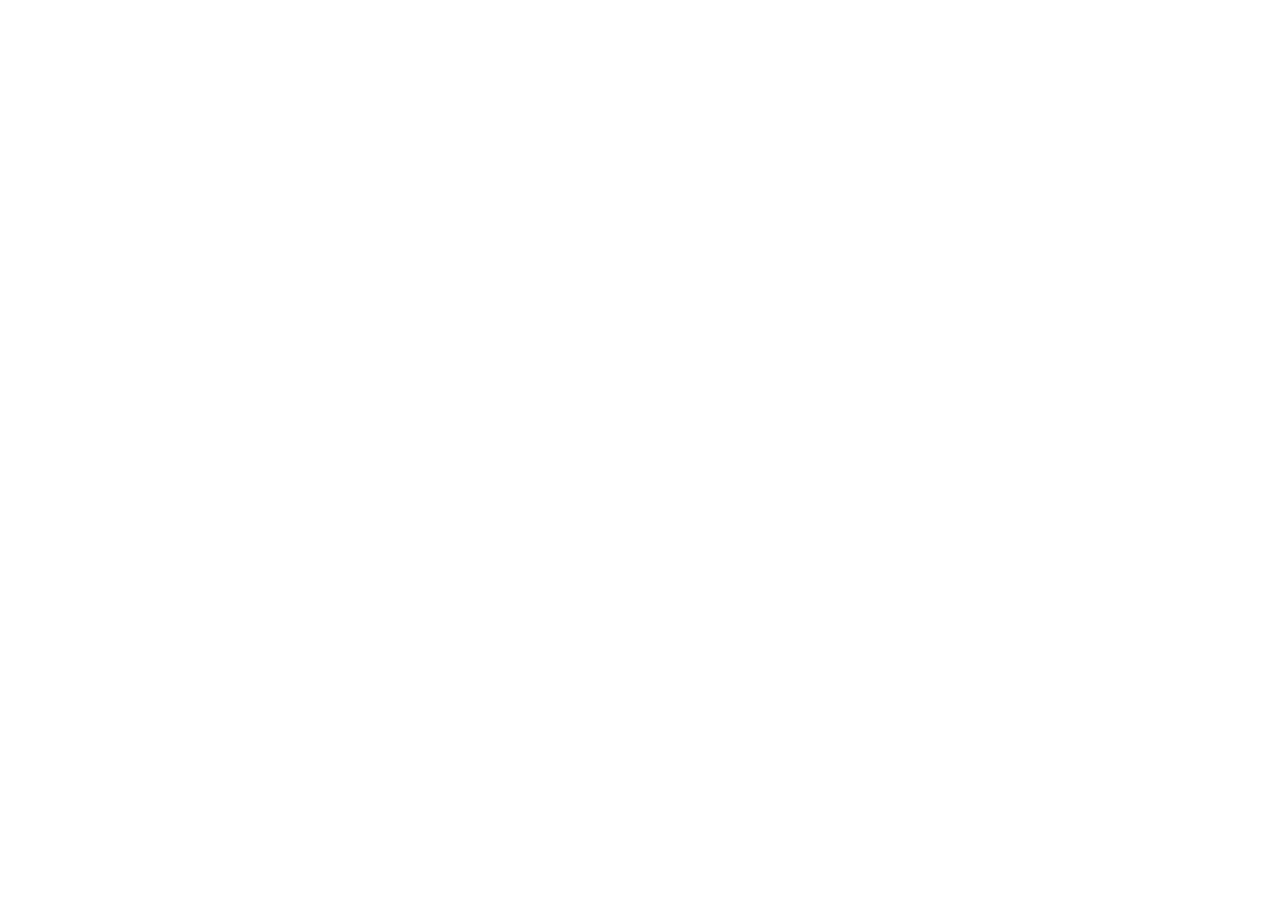
==== nixology/index.html @ 3ff69574 "Create index.html" ====
<!doctype html>
<html lang="en">
  <head>
    <meta charset="UTF-8" />
    <meta name="viewport" content="width=device-width, initial-scale=1.0" />
    <!-- TODO: Set the document title to the name of your application -->
    <title>build notes - byron gronseth</title>
    <meta name="description" content="lessons learned building an app from scratch with AI design to code">
    <meta name="author" content="Lovable" />

    <!-- TODO: Update og:title to match your application name -->
    
    
    <meta property="og:type" content="website" />
    <meta property="og:image" content="https://storage.googleapis.com/gpt-engineer-file-uploads/R620ghDpLLZlWQxg25UfOC7bvmy2/social-images/social-1768881257755-build3.jpg">

    <meta name="twitter:card" content="summary_large_image" />
    <meta name="twitter:site" content="@Lovable" />
    <meta name="twitter:image" content="https://storage.googleapis.com/gpt-engineer-file-uploads/R620ghDpLLZlWQxg25UfOC7bvmy2/social-images/social-1768881257755-build3.jpg">
    
  
  
  
  <meta property="og:title" content="build notes - byron gronseth">
  <meta name="twitter:title" content="build notes - byron gronseth">
  <meta property="og:description" content="lessons learned building an app from scratch with AI design to code">
  <meta name="twitter:description" content="lessons learned building an app from scratch with AI design to code">
  <link rel="icon" type="image/png" href="https://storage.googleapis.com/gpt-engineer-file-uploads/R620ghDpLLZlWQxg25UfOC7bvmy2/uploads/1768921918062-Screenshot 2026-01-17 at 11.07.50 AM.png">
</head>

  <body>
    <div id="root"></div>
    <script type="module" src="/src/main.tsx"></script>
  </body>
</html>
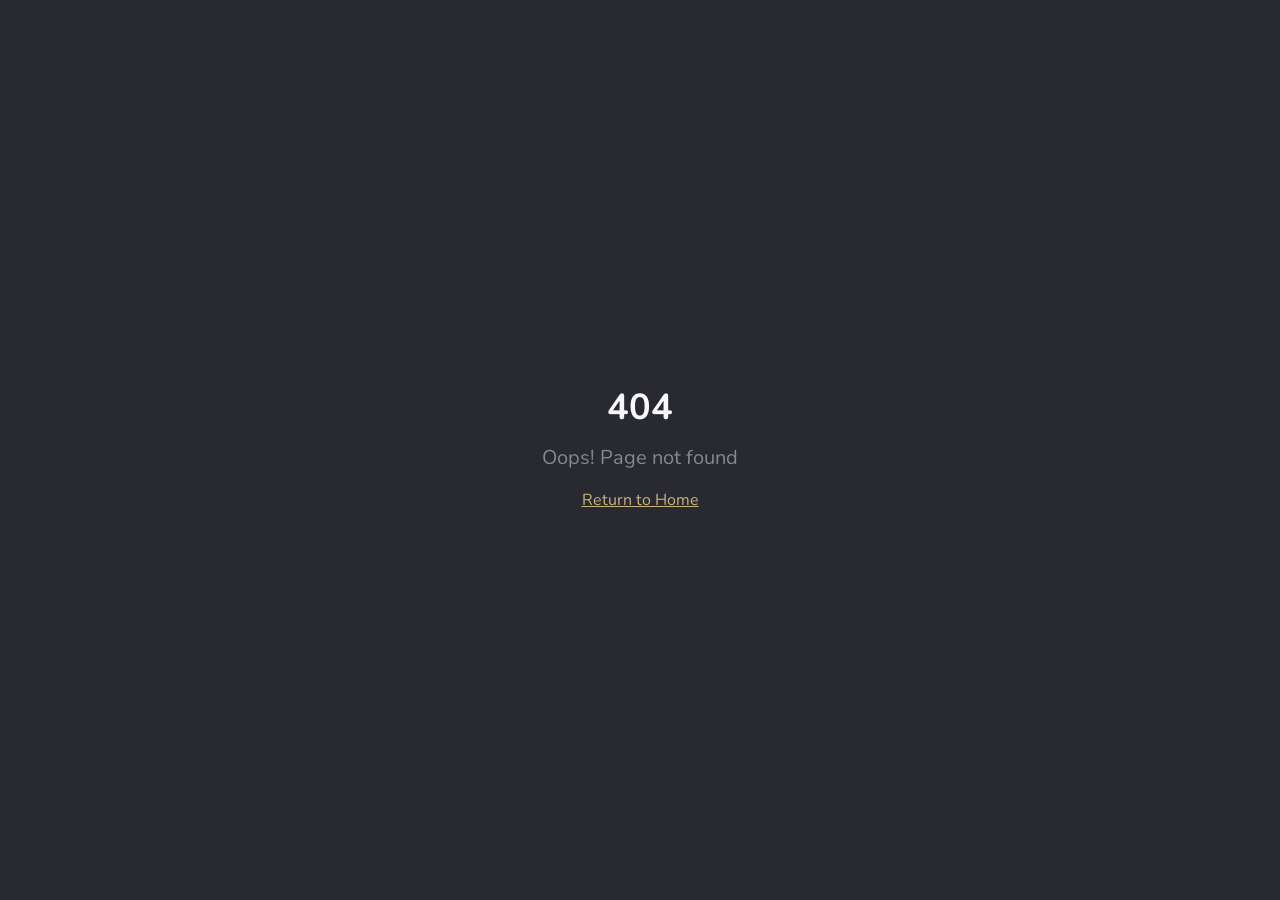
==== commit 63dfdb10: "Fix Nixology page rendering blank under /nixology subpath Asset script/style tags and bundled asset " ====
--- a/nixology/index.html
+++ b/nixology/index.html
@@ -26,10 +26,11 @@
   <meta property="og:description" content="lessons learned building an app from scratch with AI design to code">
   <meta name="twitter:description" content="lessons learned building an app from scratch with AI design to code">
   <link rel="icon" type="image/png" href="https://storage.googleapis.com/gpt-engineer-file-uploads/R620ghDpLLZlWQxg25UfOC7bvmy2/uploads/1768921918062-Screenshot 2026-01-17 at 11.07.50 AM.png">
+  <script type="module" crossorigin src="assets/index-ChKruwZx.js"></script>
+  <link rel="stylesheet" crossorigin href="assets/index-CL6z5LO6.css">
 </head>
 
   <body>
     <div id="root"></div>
-    <script type="module" src="/src/main.tsx"></script>
   </body>
 </html>
--- a/nixology/assets/index-CL6z5LO6.css
+++ b/nixology/assets/index-CL6z5LO6.css
@@ -0,0 +1 @@
+@import"https://fonts.googleapis.com/css2?family=Nunito&display=swap";@import"https://fonts.googleapis.com/css2?family=EB+Garamond&display=swap";@import"https://fonts.googleapis.com/css2?family=Space+Mono&display=swap";*,:before,:after{--tw-border-spacing-x: 0;--tw-border-spacing-y: 0;--tw-translate-x: 0;--tw-translate-y: 0;--tw-rotate: 0;--tw-skew-x: 0;--tw-skew-y: 0;--tw-scale-x: 1;--tw-scale-y: 1;--tw-pan-x: ;--tw-pan-y: ;--tw-pinch-zoom: ;--tw-scroll-snap-strictness: proximity;--tw-gradient-from-position: ;--tw-gradient-via-position: ;--tw-gradient-to-position: ;--tw-ordinal: ;--tw-slashed-zero: ;--tw-numeric-figure: ;--tw-numeric-spacing: ;--tw-numeric-fraction: ;--tw-ring-inset: ;--tw-ring-offset-width: 0px;--tw-ring-offset-color: #fff;--tw-ring-color: rgb(59 130 246 / .5);--tw-ring-offset-shadow: 0 0 #0000;--tw-ring-shadow: 0 0 #0000;--tw-shadow: 0 0 #0000;--tw-shadow-colored: 0 0 #0000;--tw-blur: ;--tw-brightness: ;--tw-contrast: ;--tw-grayscale: ;--tw-hue-rotate: ;--tw-invert: ;--tw-saturate: ;--tw-sepia: ;--tw-drop-shadow: ;--tw-backdrop-blur: ;--tw-backdrop-brightness: ;--tw-backdrop-contrast: ;--tw-backdrop-grayscale: ;--tw-backdrop-hue-rotate: ;--tw-backdrop-invert: ;--tw-backdrop-opacity: ;--tw-backdrop-saturate: ;--tw-backdrop-sepia: ;--tw-contain-size: ;--tw-contain-layout: ;--tw-contain-paint: ;--tw-contain-style: }::backdrop{--tw-border-spacing-x: 0;--tw-border-spacing-y: 0;--tw-translate-x: 0;--tw-translate-y: 0;--tw-rotate: 0;--tw-skew-x: 0;--tw-skew-y: 0;--tw-scale-x: 1;--tw-scale-y: 1;--tw-pan-x: ;--tw-pan-y: ;--tw-pinch-zoom: ;--tw-scroll-snap-strictness: proximity;--tw-gradient-from-position: ;--tw-gradient-via-position: ;--tw-gradient-to-position: ;--tw-ordinal: ;--tw-slashed-zero: ;--tw-numeric-figure: ;--tw-numeric-spacing: ;--tw-numeric-fraction: ;--tw-ring-inset: ;--tw-ring-offset-width: 0px;--tw-ring-offset-color: #fff;--tw-ring-color: rgb(59 130 246 / .5);--tw-ring-offset-shadow: 0 0 #0000;--tw-ring-shadow: 0 0 #0000;--tw-shadow: 0 0 #0000;--tw-shadow-colored: 0 0 #0000;--tw-blur: ;--tw-brightness: ;--tw-contrast: ;--tw-grayscale: ;--tw-hue-rotate: ;--tw-invert: ;--tw-saturate: ;--tw-sepia: ;--tw-drop-shadow: ;--tw-backdrop-blur: ;--tw-backdrop-brightness: ;--tw-backdrop-contrast: ;--tw-backdrop-grayscale: ;--tw-backdrop-hue-rotate: ;--tw-backdrop-invert: ;--tw-backdrop-opacity: ;--tw-backdrop-saturate: ;--tw-backdrop-sepia: ;--tw-contain-size: ;--tw-contain-layout: ;--tw-contain-paint: ;--tw-contain-style: }*,:before,:after{box-sizing:border-box;border-width:0;border-style:solid;border-color:#e5e7eb}:before,:after{--tw-content: ""}html,:host{line-height:1.5;-webkit-text-size-adjust:100%;-moz-tab-size:4;-o-tab-size:4;tab-size:4;font-family:Nunito,ui-sans-serif,system-ui,sans-serif,Apple Color Emoji,Segoe UI Emoji,Segoe UI Symbol,Noto Color Emoji;font-feature-settings:normal;font-variation-settings:normal;-webkit-tap-highlight-color:transparent}body{margin:0;line-height:inherit}hr{height:0;color:inherit;border-top-width:1px}abbr:where([title]){-webkit-text-decoration:underline dotted;text-decoration:underline dotted}h1,h2,h3,h4,h5,h6{font-size:inherit;font-weight:inherit}a{color:inherit;text-decoration:inherit}b,strong{font-weight:bolder}code,kbd,samp,pre{font-family:Space Mono,ui-monospace,SFMono-Regular,Menlo,Monaco,Consolas,Liberation Mono,Courier New,monospace;font-feature-settings:normal;font-variation-settings:normal;font-size:1em}small{font-size:80%}sub,sup{font-size:75%;line-height:0;position:relative;vertical-align:baseline}sub{bottom:-.25em}sup{top:-.5em}table{text-indent:0;border-color:inherit;border-collapse:collapse}button,input,optgroup,select,textarea{font-family:inherit;font-feature-settings:inherit;font-variation-settings:inherit;font-size:100%;font-weight:inherit;line-height:inherit;letter-spacing:inherit;color:inherit;margin:0;padding:0}button,select{text-transform:none}button,input:where([type=button]),input:where([type=reset]),input:where([type=submit]){-webkit-appearance:button;background-color:transparent;background-image:none}:-moz-focusring{outline:auto}:-moz-ui-invalid{box-shadow:none}progress{vertical-align:baseline}::-webkit-inner-spin-button,::-webkit-outer-spin-button{height:auto}[type=search]{-webkit-appearance:textfield;outline-offset:-2px}::-webkit-search-decoration{-webkit-appearance:none}::-webkit-file-upload-button{-webkit-appearance:button;font:inherit}summary{display:list-item}blockquote,dl,dd,h1,h2,h3,h4,h5,h6,hr,figure,p,pre{margin:0}fieldset{margin:0;padding:0}legend{padding:0}ol,ul,menu{list-style:none;margin:0;padding:0}dialog{padding:0}textarea{resize:vertical}input::-moz-placeholder,textarea::-moz-placeholder{opacity:1;color:#9ca3af}input::placeholder,textarea::placeholder{opacity:1;color:#9ca3af}button,[role=button]{cursor:pointer}:disabled{cursor:default}img,svg,video,canvas,audio,iframe,embed,object{display:block;vertical-align:middle}img,video{max-width:100%;height:auto}[hidden]:where(:not([hidden=until-found])){display:none}:root{--background: 240 10% 6%;--foreground: 0 0% 98%;--card: 240 10% 10%;--card-foreground: 0 0% 98%;--popover: 240 10% 8%;--popover-foreground: 0 0% 98%;--primary: 44 42% 63%;--primary-foreground: 0 0% 98%;--secondary: 240 10% 14%;--secondary-foreground: 0 0% 90%;--muted: 240 10% 18%;--muted-foreground: 240 5% 55%;--accent: 30 45% 45%;--accent-foreground: 0 0% 98%;--destructive: 0 72% 51%;--destructive-foreground: 0 0% 98%;--border: 240 10% 18%;--input: 240 10% 14%;--ring: 30 50% 50%;--radius: .625rem;--sidebar-background: 0 0% 98%;--sidebar-foreground: 240 5.3% 26.1%;--sidebar-primary: 240 5.9% 10%;--sidebar-primary-foreground: 0 0% 98%;--sidebar-accent: 240 4.8% 95.9%;--sidebar-accent-foreground: 240 5.9% 10%;--sidebar-border: 220 13% 91%;--sidebar-ring: 217.2 91.2% 59.8%;--bronze: 30 50% 50%;--bronze-glow: 30 60% 55%;--bronze-dark: 30 45% 35%;--bronze-muted: 30 20% 40%;--surface-glass: 240 10% 12%;--surface-elevated: 240 10% 14%;--surface-overlay: 240 10% 8%;--celestial-glow: 30 50% 50%;--star-white: 0 0% 98%;--star-dim: 0 0% 70%;--shadow-soft: 0 4px 20px -4px hsl(0 0% 0% / .4);--shadow-glow: 0 0 30px -5px hsl(var(--bronze) / .3);--shadow-card: 0 8px 32px -8px hsl(0 0% 0% / .5);--glass-bg: hsl(240 10% 12% / .8);--glass-border: hsl(240 10% 20% / .5);--glass-blur: 16px;--font-sans: Nunito, ui-sans-serif, system-ui, sans-serif, Apple Color Emoji, Segoe UI Emoji, Segoe UI Symbol, Noto Color Emoji;--font-serif: "EB Garamond", ui-serif, Georgia, Cambria, Times New Roman, Times, serif;--font-mono: "Space Mono", ui-monospace, SFMono-Regular, Menlo, Monaco, Consolas, Liberation Mono, Courier New, monospace}.dark{--background: 240 10% 6%;--foreground: 0 0% 98%;--card: 240 10% 10%;--card-foreground: 0 0% 98%;--popover: 240 10% 8%;--popover-foreground: 0 0% 98%;--primary: 44 42% 63%;--primary-foreground: 0 0% 98%;--secondary: 240 10% 14%;--secondary-foreground: 0 0% 90%;--muted: 240 10% 18%;--muted-foreground: 240 5% 55%;--accent: 44 42% 63%;--accent-foreground: 0 0% 98%;--destructive: 0 72% 51%;--destructive-foreground: 0 0% 98%;--border: 240 10% 18%;--input: 240 10% 14%;--ring: 44 42% 63%;--sidebar-background: 240 5.9% 10%;--sidebar-foreground: 240 4.8% 95.9%;--sidebar-primary: 224.3 76.3% 48%;--sidebar-primary-foreground: 0 0% 100%;--sidebar-accent: 240 3.7% 15.9%;--sidebar-accent-foreground: 240 4.8% 95.9%;--sidebar-border: 240 3.7% 15.9%;--sidebar-ring: 217.2 91.2% 59.8%;--radius: .375rem}*{border-color:hsl(var(--border))}body{background-color:hsl(var(--background));color:hsl(var(--foreground))}.\!container{width:100%!important;margin-right:auto!important;margin-left:auto!important;padding-right:2rem!important;padding-left:2rem!important}.container{width:100%;margin-right:auto;margin-left:auto;padding-right:2rem;padding-left:2rem}@media (min-width: 1400px){.\!container{max-width:1400px!important}.container{max-width:1400px}}.sr-only{position:absolute;width:1px;height:1px;padding:0;margin:-1px;overflow:hidden;clip:rect(0,0,0,0);white-space:nowrap;border-width:0}.pointer-events-none{pointer-events:none}.pointer-events-auto{pointer-events:auto}.visible{visibility:visible}.invisible{visibility:hidden}.fixed{position:fixed}.absolute{position:absolute}.relative{position:relative}.inset-0{top:0;right:0;bottom:0;left:0}.inset-x-0{left:0;right:0}.inset-y-0{top:0;bottom:0}.-bottom-12{bottom:-3rem}.-left-12{left:-3rem}.-right-12{right:-3rem}.-top-12{top:-3rem}.bottom-0{bottom:0}.bottom-6{bottom:1.5rem}.left-0{left:0}.left-1{left:.25rem}.left-1\/2{left:50%}.left-2{left:.5rem}.left-\[50\%\]{left:50%}.right-0{right:0}.right-1{right:.25rem}.right-2{right:.5rem}.right-3{right:.75rem}.right-4{right:1rem}.right-6{right:1.5rem}.top-0{top:0}.top-1\.5{top:.375rem}.top-1\/2{top:50%}.top-2{top:.5rem}.top-3\.5{top:.875rem}.top-4{top:1rem}.top-\[1px\]{top:1px}.top-\[50\%\]{top:50%}.top-\[60\%\]{top:60%}.top-full{top:100%}.z-10{z-index:10}.z-20{z-index:20}.z-50{z-index:50}.z-\[100\]{z-index:100}.z-\[1\]{z-index:1}.-mx-1{margin-left:-.25rem;margin-right:-.25rem}.mx-1{margin-left:.25rem;margin-right:.25rem}.mx-2{margin-left:.5rem;margin-right:.5rem}.mx-3\.5{margin-left:.875rem;margin-right:.875rem}.mx-auto{margin-left:auto;margin-right:auto}.my-0\.5{margin-top:.125rem;margin-bottom:.125rem}.my-1{margin-top:.25rem;margin-bottom:.25rem}.my-2{margin-top:.5rem;margin-bottom:.5rem}.-ml-4{margin-left:-1rem}.-mt-4{margin-top:-1rem}.mb-0\.5{margin-bottom:.125rem}.mb-1{margin-bottom:.25rem}.mb-12{margin-bottom:3rem}.mb-2{margin-bottom:.5rem}.mb-3{margin-bottom:.75rem}.mb-4{margin-bottom:1rem}.mb-6{margin-bottom:1.5rem}.mb-8{margin-bottom:2rem}.ml-1{margin-left:.25rem}.ml-auto{margin-left:auto}.mr-2{margin-right:.5rem}.mt-0\.5{margin-top:.125rem}.mt-1\.5{margin-top:.375rem}.mt-16{margin-top:4rem}.mt-2{margin-top:.5rem}.mt-24{margin-top:6rem}.mt-4{margin-top:1rem}.mt-6{margin-top:1.5rem}.mt-8{margin-top:2rem}.mt-auto{margin-top:auto}.block{display:block}.flex{display:flex}.inline-flex{display:inline-flex}.table{display:table}.grid{display:grid}.hidden{display:none}.aspect-square{aspect-ratio:1 / 1}.aspect-video{aspect-ratio:16 / 9}.size-4{width:1rem;height:1rem}.h-1\.5{height:.375rem}.h-10{height:2.5rem}.h-11{height:2.75rem}.h-12{height:3rem}.h-16{height:4rem}.h-2{height:.5rem}.h-2\.5{height:.625rem}.h-3{height:.75rem}.h-3\.5{height:.875rem}.h-4{height:1rem}.h-5{height:1.25rem}.h-6{height:1.5rem}.h-7{height:1.75rem}.h-8{height:2rem}.h-9{height:2.25rem}.h-\[1px\]{height:1px}.h-\[var\(--radix-navigation-menu-viewport-height\)\]{height:var(--radix-navigation-menu-viewport-height)}.h-\[var\(--radix-select-trigger-height\)\]{height:var(--radix-select-trigger-height)}.h-auto{height:auto}.h-full{height:100%}.h-px{height:1px}.h-screen{height:100vh}.h-svh{height:100svh}.max-h-96{max-height:24rem}.max-h-\[300px\]{max-height:300px}.max-h-screen{max-height:100vh}.min-h-0{min-height:0px}.min-h-\[80px\]{min-height:80px}.min-h-\[80vh\]{min-height:80vh}.min-h-screen{min-height:100vh}.min-h-svh{min-height:100svh}.w-0{width:0px}.w-1{width:.25rem}.w-10{width:2.5rem}.w-11{width:2.75rem}.w-16{width:4rem}.w-2{width:.5rem}.w-2\.5{width:.625rem}.w-3{width:.75rem}.w-3\.5{width:.875rem}.w-3\/4{width:75%}.w-4{width:1rem}.w-5{width:1.25rem}.w-6{width:1.5rem}.w-64{width:16rem}.w-7{width:1.75rem}.w-72{width:18rem}.w-8{width:2rem}.w-9{width:2.25rem}.w-\[--sidebar-width\]{width:var(--sidebar-width)}.w-\[100px\]{width:100px}.w-\[1px\]{width:1px}.w-auto{width:auto}.w-full{width:100%}.w-max{width:-moz-max-content;width:max-content}.w-px{width:1px}.min-w-0{min-width:0px}.min-w-5{min-width:1.25rem}.min-w-\[12rem\]{min-width:12rem}.min-w-\[8rem\]{min-width:8rem}.min-w-\[var\(--radix-select-trigger-width\)\]{min-width:var(--radix-select-trigger-width)}.max-w-2xl{max-width:42rem}.max-w-3xl{max-width:48rem}.max-w-4xl{max-width:56rem}.max-w-6xl{max-width:72rem}.max-w-\[--skeleton-width\]{max-width:var(--skeleton-width)}.max-w-lg{max-width:32rem}.max-w-max{max-width:-moz-max-content;max-width:max-content}.max-w-md{max-width:28rem}.flex-1{flex:1 1 0%}.flex-shrink-0,.shrink-0{flex-shrink:0}.grow{flex-grow:1}.grow-0{flex-grow:0}.basis-full{flex-basis:100%}.caption-bottom{caption-side:bottom}.border-collapse{border-collapse:collapse}.-translate-x-1\/2{--tw-translate-x: -50%;transform:translate(var(--tw-translate-x),var(--tw-translate-y)) rotate(var(--tw-rotate)) skew(var(--tw-skew-x)) skewY(var(--tw-skew-y)) scaleX(var(--tw-scale-x)) scaleY(var(--tw-scale-y))}.-translate-x-px{--tw-translate-x: -1px;transform:translate(var(--tw-translate-x),var(--tw-translate-y)) rotate(var(--tw-rotate)) skew(var(--tw-skew-x)) skewY(var(--tw-skew-y)) scaleX(var(--tw-scale-x)) scaleY(var(--tw-scale-y))}.-translate-y-1\/2{--tw-translate-y: -50%;transform:translate(var(--tw-translate-x),var(--tw-translate-y)) rotate(var(--tw-rotate)) skew(var(--tw-skew-x)) skewY(var(--tw-skew-y)) scaleX(var(--tw-scale-x)) scaleY(var(--tw-scale-y))}.translate-x-\[-50\%\]{--tw-translate-x: -50%;transform:translate(var(--tw-translate-x),var(--tw-translate-y)) rotate(var(--tw-rotate)) skew(var(--tw-skew-x)) skewY(var(--tw-skew-y)) scaleX(var(--tw-scale-x)) scaleY(var(--tw-scale-y))}.translate-x-px{--tw-translate-x: 1px;transform:translate(var(--tw-translate-x),var(--tw-translate-y)) rotate(var(--tw-rotate)) skew(var(--tw-skew-x)) skewY(var(--tw-skew-y)) scaleX(var(--tw-scale-x)) scaleY(var(--tw-scale-y))}.translate-y-\[-50\%\]{--tw-translate-y: -50%;transform:translate(var(--tw-translate-x),var(--tw-translate-y)) rotate(var(--tw-rotate)) skew(var(--tw-skew-x)) skewY(var(--tw-skew-y)) scaleX(var(--tw-scale-x)) scaleY(var(--tw-scale-y))}.rotate-45{--tw-rotate: 45deg;transform:translate(var(--tw-translate-x),var(--tw-translate-y)) rotate(var(--tw-rotate)) skew(var(--tw-skew-x)) skewY(var(--tw-skew-y)) scaleX(var(--tw-scale-x)) scaleY(var(--tw-scale-y))}.rotate-90{--tw-rotate: 90deg;transform:translate(var(--tw-translate-x),var(--tw-translate-y)) rotate(var(--tw-rotate)) skew(var(--tw-skew-x)) skewY(var(--tw-skew-y)) scaleX(var(--tw-scale-x)) scaleY(var(--tw-scale-y))}.scale-125{--tw-scale-x: 1.25;--tw-scale-y: 1.25;transform:translate(var(--tw-translate-x),var(--tw-translate-y)) rotate(var(--tw-rotate)) skew(var(--tw-skew-x)) skewY(var(--tw-skew-y)) scaleX(var(--tw-scale-x)) scaleY(var(--tw-scale-y))}.transform{transform:translate(var(--tw-translate-x),var(--tw-translate-y)) rotate(var(--tw-rotate)) skew(var(--tw-skew-x)) skewY(var(--tw-skew-y)) scaleX(var(--tw-scale-x)) scaleY(var(--tw-scale-y))}@keyframes bounce{0%,to{transform:translateY(-25%);animation-timing-function:cubic-bezier(.8,0,1,1)}50%{transform:none;animation-timing-function:cubic-bezier(0,0,.2,1)}}.animate-bounce{animation:bounce 1s infinite}@keyframes fade-in{0%{opacity:0}to{opacity:1}}.animate-fade-in{animation:fade-in .6s ease-out forwards}@keyframes fade-up{0%{opacity:0;transform:translateY(40px)}to{opacity:1;transform:translateY(0)}}.animate-fade-up{animation:fade-up .8s ease-out forwards}@keyframes pulse{50%{opacity:.5}}.animate-pulse{animation:pulse 2s cubic-bezier(.4,0,.6,1) infinite}@keyframes scale-in{0%{opacity:0;transform:scale(.9)}to{opacity:1;transform:scale(1)}}.animate-scale-in{animation:scale-in .6s ease-out forwards}@keyframes slide-in-left{0%{opacity:0;transform:translate(-60px)}to{opacity:1;transform:translate(0)}}.animate-slide-in-left{animation:slide-in-left .8s ease-out forwards}@keyframes slide-in-right{0%{opacity:0;transform:translate(60px)}to{opacity:1;transform:translate(0)}}.animate-slide-in-right{animation:slide-in-right .8s ease-out forwards}.cursor-default{cursor:default}.cursor-pointer{cursor:pointer}.touch-none{touch-action:none}.select-none{-webkit-user-select:none;-moz-user-select:none;user-select:none}.snap-y{scroll-snap-type:y var(--tw-scroll-snap-strictness)}.snap-mandatory{--tw-scroll-snap-strictness: mandatory}.snap-start{scroll-snap-align:start}.snap-always{scroll-snap-stop:always}.list-none{list-style-type:none}.grid-cols-1{grid-template-columns:repeat(1,minmax(0,1fr))}.grid-cols-2{grid-template-columns:repeat(2,minmax(0,1fr))}.flex-row{flex-direction:row}.flex-col{flex-direction:column}.flex-col-reverse{flex-direction:column-reverse}.flex-wrap{flex-wrap:wrap}.items-start{align-items:flex-start}.items-end{align-items:flex-end}.items-center{align-items:center}.items-stretch{align-items:stretch}.justify-center{justify-content:center}.justify-between{justify-content:space-between}.gap-1{gap:.25rem}.gap-1\.5{gap:.375rem}.gap-2{gap:.5rem}.gap-3{gap:.75rem}.gap-4{gap:1rem}.gap-8{gap:2rem}.space-x-1>:not([hidden])~:not([hidden]){--tw-space-x-reverse: 0;margin-right:calc(.25rem * var(--tw-space-x-reverse));margin-left:calc(.25rem * calc(1 - var(--tw-space-x-reverse)))}.space-x-4>:not([hidden])~:not([hidden]){--tw-space-x-reverse: 0;margin-right:calc(1rem * var(--tw-space-x-reverse));margin-left:calc(1rem * calc(1 - var(--tw-space-x-reverse)))}.space-y-1>:not([hidden])~:not([hidden]){--tw-space-y-reverse: 0;margin-top:calc(.25rem * calc(1 - var(--tw-space-y-reverse)));margin-bottom:calc(.25rem * var(--tw-space-y-reverse))}.space-y-1\.5>:not([hidden])~:not([hidden]){--tw-space-y-reverse: 0;margin-top:calc(.375rem * calc(1 - var(--tw-space-y-reverse)));margin-bottom:calc(.375rem * var(--tw-space-y-reverse))}.space-y-2>:not([hidden])~:not([hidden]){--tw-space-y-reverse: 0;margin-top:calc(.5rem * calc(1 - var(--tw-space-y-reverse)));margin-bottom:calc(.5rem * var(--tw-space-y-reverse))}.space-y-4>:not([hidden])~:not([hidden]){--tw-space-y-reverse: 0;margin-top:calc(1rem * calc(1 - var(--tw-space-y-reverse)));margin-bottom:calc(1rem * var(--tw-space-y-reverse))}.overflow-auto{overflow:auto}.overflow-hidden{overflow:hidden}.overflow-y-auto{overflow-y:auto}.overflow-x-hidden{overflow-x:hidden}.overflow-y-scroll{overflow-y:scroll}.whitespace-nowrap{white-space:nowrap}.break-words{overflow-wrap:break-word}.rounded{border-radius:.25rem}.rounded-\[2px\]{border-radius:2px}.rounded-\[3rem\]{border-radius:3rem}.rounded-\[inherit\]{border-radius:inherit}.rounded-full{border-radius:9999px}.rounded-lg{border-radius:var(--radius)}.rounded-md{border-radius:calc(var(--radius) - 2px)}.rounded-sm{border-radius:calc(var(--radius) - 4px)}.rounded-xl{border-radius:.75rem}.rounded-l{border-top-left-radius:.25rem;border-bottom-left-radius:.25rem}.rounded-r{border-top-right-radius:.25rem;border-bottom-right-radius:.25rem}.rounded-t-\[10px\]{border-top-left-radius:10px;border-top-right-radius:10px}.rounded-tl-sm{border-top-left-radius:calc(var(--radius) - 4px)}.border{border-width:1px}.border-2{border-width:2px}.border-\[1\.5px\]{border-width:1.5px}.border-y{border-top-width:1px;border-bottom-width:1px}.border-b{border-bottom-width:1px}.border-l{border-left-width:1px}.border-r{border-right-width:1px}.border-t{border-top-width:1px}.border-dashed{border-style:dashed}.border-\[--color-border\]{border-color:var(--color-border)}.border-accent\/20{border-color:hsl(var(--accent) / .2)}.border-border{border-color:hsl(var(--border))}.border-border\/30{border-color:hsl(var(--border) / .3)}.border-border\/50{border-color:hsl(var(--border) / .5)}.border-destructive{border-color:hsl(var(--destructive))}.border-destructive\/50{border-color:hsl(var(--destructive) / .5)}.border-input{border-color:hsl(var(--input))}.border-primary{border-color:hsl(var(--primary))}.border-primary\/20{border-color:hsl(var(--primary) / .2)}.border-sidebar-border{border-color:hsl(var(--sidebar-border))}.border-transparent{border-color:transparent}.border-l-transparent{border-left-color:transparent}.border-t-transparent{border-top-color:transparent}.bg-\[--color-bg\]{background-color:var(--color-bg)}.bg-accent{background-color:hsl(var(--accent))}.bg-accent\/10{background-color:hsl(var(--accent) / .1)}.bg-background{background-color:hsl(var(--background))}.bg-background\/60{background-color:hsl(var(--background) / .6)}.bg-background\/70{background-color:hsl(var(--background) / .7)}.bg-black{--tw-bg-opacity: 1;background-color:rgb(0 0 0 / var(--tw-bg-opacity, 1))}.bg-black\/80{background-color:#000c}.bg-border{background-color:hsl(var(--border))}.bg-card{background-color:hsl(var(--card))}.bg-destructive{background-color:hsl(var(--destructive))}.bg-foreground{background-color:hsl(var(--foreground))}.bg-muted{background-color:hsl(var(--muted))}.bg-muted-foreground\/30{background-color:hsl(var(--muted-foreground) / .3)}.bg-muted\/50{background-color:hsl(var(--muted) / .5)}.bg-popover{background-color:hsl(var(--popover))}.bg-primary{background-color:hsl(var(--primary))}.bg-primary\/10{background-color:hsl(var(--primary) / .1)}.bg-primary\/20{background-color:hsl(var(--primary) / .2)}.bg-secondary{background-color:hsl(var(--secondary))}.bg-secondary\/30{background-color:hsl(var(--secondary) / .3)}.bg-secondary\/50{background-color:hsl(var(--secondary) / .5)}.bg-sidebar{background-color:hsl(var(--sidebar-background))}.bg-sidebar-border{background-color:hsl(var(--sidebar-border))}.bg-transparent{background-color:transparent}.bg-zinc-700{--tw-bg-opacity: 1;background-color:rgb(63 63 70 / var(--tw-bg-opacity, 1))}.bg-cover{background-size:cover}.bg-center{background-position:center}.bg-no-repeat{background-repeat:no-repeat}.fill-current{fill:currentColor}.object-cover{-o-object-fit:cover;object-fit:cover}.object-top{-o-object-position:top;object-position:top}.p-0{padding:0}.p-1{padding:.25rem}.p-2{padding:.5rem}.p-3{padding:.75rem}.p-4{padding:1rem}.p-6{padding:1.5rem}.p-\[1px\]{padding:1px}.px-1{padding-left:.25rem;padding-right:.25rem}.px-2{padding-left:.5rem;padding-right:.5rem}.px-2\.5{padding-left:.625rem;padding-right:.625rem}.px-3{padding-left:.75rem;padding-right:.75rem}.px-4{padding-left:1rem;padding-right:1rem}.px-5{padding-left:1.25rem;padding-right:1.25rem}.px-6{padding-left:1.5rem;padding-right:1.5rem}.px-8{padding-left:2rem;padding-right:2rem}.py-0\.5{padding-top:.125rem;padding-bottom:.125rem}.py-1{padding-top:.25rem;padding-bottom:.25rem}.py-1\.5{padding-top:.375rem;padding-bottom:.375rem}.py-16{padding-top:4rem;padding-bottom:4rem}.py-2{padding-top:.5rem;padding-bottom:.5rem}.py-3{padding-top:.75rem;padding-bottom:.75rem}.py-4{padding-top:1rem;padding-bottom:1rem}.py-6{padding-top:1.5rem;padding-bottom:1.5rem}.pb-3{padding-bottom:.75rem}.pb-4{padding-bottom:1rem}.pl-2\.5{padding-left:.625rem}.pl-4{padding-left:1rem}.pl-8{padding-left:2rem}.pr-2{padding-right:.5rem}.pr-2\.5{padding-right:.625rem}.pr-8{padding-right:2rem}.pt-0{padding-top:0}.pt-1{padding-top:.25rem}.pt-3{padding-top:.75rem}.pt-4{padding-top:1rem}.pt-6{padding-top:1.5rem}.text-left{text-align:left}.text-center{text-align:center}.align-middle{vertical-align:middle}.font-mono{font-family:Space Mono,ui-monospace,SFMono-Regular,Menlo,Monaco,Consolas,Liberation Mono,Courier New,monospace}.font-serif{font-family:EB Garamond,ui-serif,Georgia,Cambria,Times New Roman,Times,serif}.text-2xl{font-size:1.5rem;line-height:2rem}.text-3xl{font-size:1.875rem;line-height:2.25rem}.text-4xl{font-size:2.25rem;line-height:2.5rem}.text-\[0\.8rem\]{font-size:.8rem}.text-base{font-size:1rem;line-height:1.5rem}.text-lg{font-size:1.125rem;line-height:1.75rem}.text-sm{font-size:.875rem;line-height:1.25rem}.text-xl{font-size:1.25rem;line-height:1.75rem}.text-xs{font-size:.75rem;line-height:1rem}.font-bold{font-weight:700}.font-medium{font-weight:500}.font-normal{font-weight:400}.font-semibold{font-weight:600}.tabular-nums{--tw-numeric-spacing: tabular-nums;font-variant-numeric:var(--tw-ordinal) var(--tw-slashed-zero) var(--tw-numeric-figure) var(--tw-numeric-spacing) var(--tw-numeric-fraction)}.leading-none{line-height:1}.leading-relaxed{line-height:1.625}.tracking-tight{letter-spacing:-.025em}.tracking-wider{letter-spacing:.05em}.tracking-widest{letter-spacing:.1em}.text-accent{color:hsl(var(--accent))}.text-accent-foreground{color:hsl(var(--accent-foreground))}.text-card-foreground{color:hsl(var(--card-foreground))}.text-current{color:currentColor}.text-destructive{color:hsl(var(--destructive))}.text-destructive-foreground{color:hsl(var(--destructive-foreground))}.text-foreground{color:hsl(var(--foreground))}.text-foreground\/50{color:hsl(var(--foreground) / .5)}.text-muted-foreground{color:hsl(var(--muted-foreground))}.text-muted-foreground\/70{color:hsl(var(--muted-foreground) / .7)}.text-muted-foreground\/80{color:hsl(var(--muted-foreground) / .8)}.text-popover-foreground{color:hsl(var(--popover-foreground))}.text-primary{color:hsl(var(--primary))}.text-primary-foreground{color:hsl(var(--primary-foreground))}.text-primary\/50{color:hsl(var(--primary) / .5)}.text-primary\/80{color:hsl(var(--primary) / .8)}.text-secondary-foreground{color:hsl(var(--secondary-foreground))}.text-sidebar-foreground{color:hsl(var(--sidebar-foreground))}.text-sidebar-foreground\/70{color:hsl(var(--sidebar-foreground) / .7)}.underline{text-decoration-line:underline}.underline-offset-4{text-underline-offset:4px}.opacity-0{opacity:0}.opacity-100{opacity:1}.opacity-50{opacity:.5}.opacity-60{opacity:.6}.opacity-70{opacity:.7}.opacity-90{opacity:.9}.shadow-2xl{--tw-shadow: 0 25px 50px -12px rgb(0 0 0 / .25);--tw-shadow-colored: 0 25px 50px -12px var(--tw-shadow-color);box-shadow:var(--tw-ring-offset-shadow, 0 0 #0000),var(--tw-ring-shadow, 0 0 #0000),var(--tw-shadow)}.shadow-\[0_0_0_1px_hsl\(var\(--sidebar-border\)\)\]{--tw-shadow: 0 0 0 1px hsl(var(--sidebar-border));--tw-shadow-colored: 0 0 0 1px var(--tw-shadow-color);box-shadow:var(--tw-ring-offset-shadow, 0 0 #0000),var(--tw-ring-shadow, 0 0 #0000),var(--tw-shadow)}.shadow-\[0_0_12px_hsl\(var\(--primary\)\/0\.6\)\]{--tw-shadow: 0 0 12px hsl(var(--primary)/.6);--tw-shadow-colored: 0 0 12px var(--tw-shadow-color);box-shadow:var(--tw-ring-offset-shadow, 0 0 #0000),var(--tw-ring-shadow, 0 0 #0000),var(--tw-shadow)}.shadow-lg{--tw-shadow: 0 10px 15px -3px rgb(0 0 0 / .1), 0 4px 6px -4px rgb(0 0 0 / .1);--tw-shadow-colored: 0 10px 15px -3px var(--tw-shadow-color), 0 4px 6px -4px var(--tw-shadow-color);box-shadow:var(--tw-ring-offset-shadow, 0 0 #0000),var(--tw-ring-shadow, 0 0 #0000),var(--tw-shadow)}.shadow-md{--tw-shadow: 0 4px 6px -1px rgb(0 0 0 / .1), 0 2px 4px -2px rgb(0 0 0 / .1);--tw-shadow-colored: 0 4px 6px -1px var(--tw-shadow-color), 0 2px 4px -2px var(--tw-shadow-color);box-shadow:var(--tw-ring-offset-shadow, 0 0 #0000),var(--tw-ring-shadow, 0 0 #0000),var(--tw-shadow)}.shadow-none{--tw-shadow: 0 0 #0000;--tw-shadow-colored: 0 0 #0000;box-shadow:var(--tw-ring-offset-shadow, 0 0 #0000),var(--tw-ring-shadow, 0 0 #0000),var(--tw-shadow)}.shadow-sm{--tw-shadow: 0 1px 2px 0 rgb(0 0 0 / .05);--tw-shadow-colored: 0 1px 2px 0 var(--tw-shadow-color);box-shadow:var(--tw-ring-offset-shadow, 0 0 #0000),var(--tw-ring-shadow, 0 0 #0000),var(--tw-shadow)}.shadow-xl{--tw-shadow: 0 20px 25px -5px rgb(0 0 0 / .1), 0 8px 10px -6px rgb(0 0 0 / .1);--tw-shadow-colored: 0 20px 25px -5px var(--tw-shadow-color), 0 8px 10px -6px var(--tw-shadow-color);box-shadow:var(--tw-ring-offset-shadow, 0 0 #0000),var(--tw-ring-shadow, 0 0 #0000),var(--tw-shadow)}.outline-none{outline:2px solid transparent;outline-offset:2px}.outline{outline-style:solid}.ring-0{--tw-ring-offset-shadow: var(--tw-ring-inset) 0 0 0 var(--tw-ring-offset-width) var(--tw-ring-offset-color);--tw-ring-shadow: var(--tw-ring-inset) 0 0 0 calc(0px + var(--tw-ring-offset-width)) var(--tw-ring-color);box-shadow:var(--tw-ring-offset-shadow),var(--tw-ring-shadow),var(--tw-shadow, 0 0 #0000)}.ring-2{--tw-ring-offset-shadow: var(--tw-ring-inset) 0 0 0 var(--tw-ring-offset-width) var(--tw-ring-offset-color);--tw-ring-shadow: var(--tw-ring-inset) 0 0 0 calc(2px + var(--tw-ring-offset-width)) var(--tw-ring-color);box-shadow:var(--tw-ring-offset-shadow),var(--tw-ring-shadow),var(--tw-shadow, 0 0 #0000)}.ring-ring{--tw-ring-color: hsl(var(--ring))}.ring-sidebar-ring{--tw-ring-color: hsl(var(--sidebar-ring))}.ring-offset-background{--tw-ring-offset-color: hsl(var(--background))}.filter{filter:var(--tw-blur) var(--tw-brightness) var(--tw-contrast) var(--tw-grayscale) var(--tw-hue-rotate) var(--tw-invert) var(--tw-saturate) var(--tw-sepia) var(--tw-drop-shadow)}.transition{transition-property:color,background-color,border-color,text-decoration-color,fill,stroke,opacity,box-shadow,transform,filter,-webkit-backdrop-filter;transition-property:color,background-color,border-color,text-decoration-color,fill,stroke,opacity,box-shadow,transform,filter,backdrop-filter;transition-property:color,background-color,border-color,text-decoration-color,fill,stroke,opacity,box-shadow,transform,filter,backdrop-filter,-webkit-backdrop-filter;transition-timing-function:cubic-bezier(.4,0,.2,1);transition-duration:.15s}.transition-\[left\,right\,width\]{transition-property:left,right,width;transition-timing-function:cubic-bezier(.4,0,.2,1);transition-duration:.15s}.transition-\[margin\,opa\]{transition-property:margin,opa;transition-timing-function:cubic-bezier(.4,0,.2,1);transition-duration:.15s}.transition-\[width\,height\,padding\]{transition-property:width,height,padding;transition-timing-function:cubic-bezier(.4,0,.2,1);transition-duration:.15s}.transition-\[width\]{transition-property:width;transition-timing-function:cubic-bezier(.4,0,.2,1);transition-duration:.15s}.transition-all{transition-property:all;transition-timing-function:cubic-bezier(.4,0,.2,1);transition-duration:.15s}.transition-colors{transition-property:color,background-color,border-color,text-decoration-color,fill,stroke;transition-timing-function:cubic-bezier(.4,0,.2,1);transition-duration:.15s}.transition-opacity{transition-property:opacity;transition-timing-function:cubic-bezier(.4,0,.2,1);transition-duration:.15s}.transition-transform{transition-property:transform;transition-timing-function:cubic-bezier(.4,0,.2,1);transition-duration:.15s}.duration-1000{transition-duration:1s}.duration-200{transition-duration:.2s}.duration-300{transition-duration:.3s}.ease-in-out{transition-timing-function:cubic-bezier(.4,0,.2,1)}.ease-linear{transition-timing-function:linear}@keyframes enter{0%{opacity:var(--tw-enter-opacity, 1);transform:translate3d(var(--tw-enter-translate-x, 0),var(--tw-enter-translate-y, 0),0) scale3d(var(--tw-enter-scale, 1),var(--tw-enter-scale, 1),var(--tw-enter-scale, 1)) rotate(var(--tw-enter-rotate, 0))}}@keyframes exit{to{opacity:var(--tw-exit-opacity, 1);transform:translate3d(var(--tw-exit-translate-x, 0),var(--tw-exit-translate-y, 0),0) scale3d(var(--tw-exit-scale, 1),var(--tw-exit-scale, 1),var(--tw-exit-scale, 1)) rotate(var(--tw-exit-rotate, 0))}}.animate-in{animation-name:enter;animation-duration:.15s;--tw-enter-opacity: initial;--tw-enter-scale: initial;--tw-enter-rotate: initial;--tw-enter-translate-x: initial;--tw-enter-translate-y: initial}.fade-in,.fade-in-0{--tw-enter-opacity: 0}.fade-in-80{--tw-enter-opacity: .8}.zoom-in-95{--tw-enter-scale: .95}.duration-1000{animation-duration:1s}.duration-200{animation-duration:.2s}.duration-300{animation-duration:.3s}.ease-in-out{animation-timing-function:cubic-bezier(.4,0,.2,1)}.ease-linear{animation-timing-function:linear}.scrollbar-hide{-ms-overflow-style:none;scrollbar-width:none}.scrollbar-hide::-webkit-scrollbar{display:none}.file\:border-0::file-selector-button{border-width:0px}.file\:bg-transparent::file-selector-button{background-color:transparent}.file\:text-sm::file-selector-button{font-size:.875rem;line-height:1.25rem}.file\:font-medium::file-selector-button{font-weight:500}.file\:text-foreground::file-selector-button{color:hsl(var(--foreground))}.placeholder\:text-muted-foreground::-moz-placeholder{color:hsl(var(--muted-foreground))}.placeholder\:text-muted-foreground::placeholder{color:hsl(var(--muted-foreground))}.after\:absolute:after{content:var(--tw-content);position:absolute}.after\:-inset-2:after{content:var(--tw-content);top:-.5rem;right:-.5rem;bottom:-.5rem;left:-.5rem}.after\:inset-y-0:after{content:var(--tw-content);top:0;bottom:0}.after\:left-1\/2:after{content:var(--tw-content);left:50%}.after\:w-1:after{content:var(--tw-content);width:.25rem}.after\:w-\[2px\]:after{content:var(--tw-content);width:2px}.after\:-translate-x-1\/2:after{content:var(--tw-content);--tw-translate-x: -50%;transform:translate(var(--tw-translate-x),var(--tw-translate-y)) rotate(var(--tw-rotate)) skew(var(--tw-skew-x)) skewY(var(--tw-skew-y)) scaleX(var(--tw-scale-x)) scaleY(var(--tw-scale-y))}.first\:rounded-l-md:first-child{border-top-left-radius:calc(var(--radius) - 2px);border-bottom-left-radius:calc(var(--radius) - 2px)}.first\:border-l:first-child{border-left-width:1px}.last\:rounded-r-md:last-child{border-top-right-radius:calc(var(--radius) - 2px);border-bottom-right-radius:calc(var(--radius) - 2px)}.focus-within\:relative:focus-within{position:relative}.focus-within\:z-20:focus-within{z-index:20}.hover\:border-primary\/30:hover{border-color:hsl(var(--primary) / .3)}.hover\:border-primary\/40:hover{border-color:hsl(var(--primary) / .4)}.hover\:bg-accent:hover{background-color:hsl(var(--accent))}.hover\:bg-destructive\/80:hover{background-color:hsl(var(--destructive) / .8)}.hover\:bg-destructive\/90:hover{background-color:hsl(var(--destructive) / .9)}.hover\:bg-muted:hover{background-color:hsl(var(--muted))}.hover\:bg-muted-foreground\/50:hover{background-color:hsl(var(--muted-foreground) / .5)}.hover\:bg-muted\/50:hover{background-color:hsl(var(--muted) / .5)}.hover\:bg-primary:hover{background-color:hsl(var(--primary))}.hover\:bg-primary\/80:hover{background-color:hsl(var(--primary) / .8)}.hover\:bg-primary\/90:hover{background-color:hsl(var(--primary) / .9)}.hover\:bg-secondary:hover{background-color:hsl(var(--secondary))}.hover\:bg-secondary\/80:hover{background-color:hsl(var(--secondary) / .8)}.hover\:bg-sidebar-accent:hover{background-color:hsl(var(--sidebar-accent))}.hover\:text-accent-foreground:hover{color:hsl(var(--accent-foreground))}.hover\:text-foreground:hover{color:hsl(var(--foreground))}.hover\:text-muted-foreground:hover{color:hsl(var(--muted-foreground))}.hover\:text-primary:hover{color:hsl(var(--primary))}.hover\:text-primary-foreground:hover{color:hsl(var(--primary-foreground))}.hover\:text-primary\/90:hover{color:hsl(var(--primary) / .9)}.hover\:text-sidebar-accent-foreground:hover{color:hsl(var(--sidebar-accent-foreground))}.hover\:underline:hover{text-decoration-line:underline}.hover\:opacity-100:hover{opacity:1}.hover\:shadow-\[0_0_0_1px_hsl\(var\(--sidebar-accent\)\)\]:hover{--tw-shadow: 0 0 0 1px hsl(var(--sidebar-accent));--tw-shadow-colored: 0 0 0 1px var(--tw-shadow-color);box-shadow:var(--tw-ring-offset-shadow, 0 0 #0000),var(--tw-ring-shadow, 0 0 #0000),var(--tw-shadow)}.hover\:shadow-\[0_0_30px_hsl\(var\(--primary\)\/0\.15\)\]:hover{--tw-shadow: 0 0 30px hsl(var(--primary)/.15);--tw-shadow-colored: 0 0 30px var(--tw-shadow-color);box-shadow:var(--tw-ring-offset-shadow, 0 0 #0000),var(--tw-ring-shadow, 0 0 #0000),var(--tw-shadow)}.hover\:after\:bg-sidebar-border:hover:after{content:var(--tw-content);background-color:hsl(var(--sidebar-border))}.focus\:bg-accent:focus{background-color:hsl(var(--accent))}.focus\:bg-primary:focus{background-color:hsl(var(--primary))}.focus\:text-accent-foreground:focus{color:hsl(var(--accent-foreground))}.focus\:text-primary-foreground:focus{color:hsl(var(--primary-foreground))}.focus\:opacity-100:focus{opacity:1}.focus\:outline-none:focus{outline:2px solid transparent;outline-offset:2px}.focus\:ring-2:focus{--tw-ring-offset-shadow: var(--tw-ring-inset) 0 0 0 var(--tw-ring-offset-width) var(--tw-ring-offset-color);--tw-ring-shadow: var(--tw-ring-inset) 0 0 0 calc(2px + var(--tw-ring-offset-width)) var(--tw-ring-color);box-shadow:var(--tw-ring-offset-shadow),var(--tw-ring-shadow),var(--tw-shadow, 0 0 #0000)}.focus\:ring-ring:focus{--tw-ring-color: hsl(var(--ring))}.focus\:ring-offset-2:focus{--tw-ring-offset-width: 2px}.focus-visible\:outline-none:focus-visible{outline:2px solid transparent;outline-offset:2px}.focus-visible\:ring-1:focus-visible{--tw-ring-offset-shadow: var(--tw-ring-inset) 0 0 0 var(--tw-ring-offset-width) var(--tw-ring-offset-color);--tw-ring-shadow: var(--tw-ring-inset) 0 0 0 calc(1px + var(--tw-ring-offset-width)) var(--tw-ring-color);box-shadow:var(--tw-ring-offset-shadow),var(--tw-ring-shadow),var(--tw-shadow, 0 0 #0000)}.focus-visible\:ring-2:focus-visible{--tw-ring-offset-shadow: var(--tw-ring-inset) 0 0 0 var(--tw-ring-offset-width) var(--tw-ring-offset-color);--tw-ring-shadow: var(--tw-ring-inset) 0 0 0 calc(2px + var(--tw-ring-offset-width)) var(--tw-ring-color);box-shadow:var(--tw-ring-offset-shadow),var(--tw-ring-shadow),var(--tw-shadow, 0 0 #0000)}.focus-visible\:ring-ring:focus-visible{--tw-ring-color: hsl(var(--ring))}.focus-visible\:ring-sidebar-ring:focus-visible{--tw-ring-color: hsl(var(--sidebar-ring))}.focus-visible\:ring-offset-1:focus-visible{--tw-ring-offset-width: 1px}.focus-visible\:ring-offset-2:focus-visible{--tw-ring-offset-width: 2px}.focus-visible\:ring-offset-background:focus-visible{--tw-ring-offset-color: hsl(var(--background))}.active\:bg-sidebar-accent:active{background-color:hsl(var(--sidebar-accent))}.active\:text-sidebar-accent-foreground:active{color:hsl(var(--sidebar-accent-foreground))}.disabled\:pointer-events-none:disabled{pointer-events:none}.disabled\:cursor-not-allowed:disabled{cursor:not-allowed}.disabled\:opacity-50:disabled{opacity:.5}.group\/menu-item:focus-within .group-focus-within\/menu-item\:opacity-100{opacity:1}.group:hover .group-hover\:bg-primary\/20{background-color:hsl(var(--primary) / .2)}.group\/menu-item:hover .group-hover\/menu-item\:opacity-100,.group:hover .group-hover\:opacity-100{opacity:1}.group.destructive .group-\[\.destructive\]\:border-muted\/40{border-color:hsl(var(--muted) / .4)}.group.toaster .group-\[\.toaster\]\:border-border{border-color:hsl(var(--border))}.group.toast .group-\[\.toast\]\:bg-muted{background-color:hsl(var(--muted))}.group.toast .group-\[\.toast\]\:bg-primary{background-color:hsl(var(--primary))}.group.toaster .group-\[\.toaster\]\:bg-background{background-color:hsl(var(--background))}.group.destructive .group-\[\.destructive\]\:text-red-300{--tw-text-opacity: 1;color:rgb(252 165 165 / var(--tw-text-opacity, 1))}.group.toast .group-\[\.toast\]\:text-muted-foreground{color:hsl(var(--muted-foreground))}.group.toast .group-\[\.toast\]\:text-primary-foreground{color:hsl(var(--primary-foreground))}.group.toaster .group-\[\.toaster\]\:text-foreground{color:hsl(var(--foreground))}.group.toaster .group-\[\.toaster\]\:shadow-lg{--tw-shadow: 0 10px 15px -3px rgb(0 0 0 / .1), 0 4px 6px -4px rgb(0 0 0 / .1);--tw-shadow-colored: 0 10px 15px -3px var(--tw-shadow-color), 0 4px 6px -4px var(--tw-shadow-color);box-shadow:var(--tw-ring-offset-shadow, 0 0 #0000),var(--tw-ring-shadow, 0 0 #0000),var(--tw-shadow)}.group.destructive .group-\[\.destructive\]\:hover\:border-destructive\/30:hover{border-color:hsl(var(--destructive) / .3)}.group.destructive .group-\[\.destructive\]\:hover\:bg-destructive:hover{background-color:hsl(var(--destructive))}.group.destructive .group-\[\.destructive\]\:hover\:text-destructive-foreground:hover{color:hsl(var(--destructive-foreground))}.group.destructive .group-\[\.destructive\]\:hover\:text-red-50:hover{--tw-text-opacity: 1;color:rgb(254 242 242 / var(--tw-text-opacity, 1))}.group.destructive .group-\[\.destructive\]\:focus\:ring-destructive:focus{--tw-ring-color: hsl(var(--destructive))}.group.destructive .group-\[\.destructive\]\:focus\:ring-red-400:focus{--tw-ring-opacity: 1;--tw-ring-color: rgb(248 113 113 / var(--tw-ring-opacity, 1))}.group.destructive .group-\[\.destructive\]\:focus\:ring-offset-red-600:focus{--tw-ring-offset-color: #dc2626}.peer\/menu-button:hover~.peer-hover\/menu-button\:text-sidebar-accent-foreground{color:hsl(var(--sidebar-accent-foreground))}.peer:disabled~.peer-disabled\:cursor-not-allowed{cursor:not-allowed}.peer:disabled~.peer-disabled\:opacity-70{opacity:.7}.has-\[\[data-variant\=inset\]\]\:bg-sidebar:has([data-variant=inset]){background-color:hsl(var(--sidebar-background))}.has-\[\:disabled\]\:opacity-50:has(:disabled){opacity:.5}.group\/menu-item:has([data-sidebar=menu-action]) .group-has-\[\[data-sidebar\=menu-action\]\]\/menu-item\:pr-8{padding-right:2rem}.aria-disabled\:pointer-events-none[aria-disabled=true]{pointer-events:none}.aria-disabled\:opacity-50[aria-disabled=true]{opacity:.5}.aria-selected\:bg-accent[aria-selected=true]{background-color:hsl(var(--accent))}.aria-selected\:bg-accent\/50[aria-selected=true]{background-color:hsl(var(--accent) / .5)}.aria-selected\:text-accent-foreground[aria-selected=true]{color:hsl(var(--accent-foreground))}.aria-selected\:text-muted-foreground[aria-selected=true]{color:hsl(var(--muted-foreground))}.aria-selected\:opacity-100[aria-selected=true]{opacity:1}.aria-selected\:opacity-30[aria-selected=true]{opacity:.3}.data-\[disabled\=true\]\:pointer-events-none[data-disabled=true],.data-\[disabled\]\:pointer-events-none[data-disabled]{pointer-events:none}.data-\[panel-group-direction\=vertical\]\:h-px[data-panel-group-direction=vertical]{height:1px}.data-\[panel-group-direction\=vertical\]\:w-full[data-panel-group-direction=vertical]{width:100%}.data-\[side\=bottom\]\:translate-y-1[data-side=bottom]{--tw-translate-y: .25rem;transform:translate(var(--tw-translate-x),var(--tw-translate-y)) rotate(var(--tw-rotate)) skew(var(--tw-skew-x)) skewY(var(--tw-skew-y)) scaleX(var(--tw-scale-x)) scaleY(var(--tw-scale-y))}.data-\[side\=left\]\:-translate-x-1[data-side=left]{--tw-translate-x: -.25rem;transform:translate(var(--tw-translate-x),var(--tw-translate-y)) rotate(var(--tw-rotate)) skew(var(--tw-skew-x)) skewY(var(--tw-skew-y)) scaleX(var(--tw-scale-x)) scaleY(var(--tw-scale-y))}.data-\[side\=right\]\:translate-x-1[data-side=right]{--tw-translate-x: .25rem;transform:translate(var(--tw-translate-x),var(--tw-translate-y)) rotate(var(--tw-rotate)) skew(var(--tw-skew-x)) skewY(var(--tw-skew-y)) scaleX(var(--tw-scale-x)) scaleY(var(--tw-scale-y))}.data-\[side\=top\]\:-translate-y-1[data-side=top]{--tw-translate-y: -.25rem;transform:translate(var(--tw-translate-x),var(--tw-translate-y)) rotate(var(--tw-rotate)) skew(var(--tw-skew-x)) skewY(var(--tw-skew-y)) scaleX(var(--tw-scale-x)) scaleY(var(--tw-scale-y))}.data-\[state\=checked\]\:translate-x-5[data-state=checked]{--tw-translate-x: 1.25rem;transform:translate(var(--tw-translate-x),var(--tw-translate-y)) rotate(var(--tw-rotate)) skew(var(--tw-skew-x)) skewY(var(--tw-skew-y)) scaleX(var(--tw-scale-x)) scaleY(var(--tw-scale-y))}.data-\[state\=unchecked\]\:translate-x-0[data-state=unchecked],.data-\[swipe\=cancel\]\:translate-x-0[data-swipe=cancel]{--tw-translate-x: 0px;transform:translate(var(--tw-translate-x),var(--tw-translate-y)) rotate(var(--tw-rotate)) skew(var(--tw-skew-x)) skewY(var(--tw-skew-y)) scaleX(var(--tw-scale-x)) scaleY(var(--tw-scale-y))}.data-\[swipe\=end\]\:translate-x-\[var\(--radix-toast-swipe-end-x\)\][data-swipe=end]{--tw-translate-x: var(--radix-toast-swipe-end-x);transform:translate(var(--tw-translate-x),var(--tw-translate-y)) rotate(var(--tw-rotate)) skew(var(--tw-skew-x)) skewY(var(--tw-skew-y)) scaleX(var(--tw-scale-x)) scaleY(var(--tw-scale-y))}.data-\[swipe\=move\]\:translate-x-\[var\(--radix-toast-swipe-move-x\)\][data-swipe=move]{--tw-translate-x: var(--radix-toast-swipe-move-x);transform:translate(var(--tw-translate-x),var(--tw-translate-y)) rotate(var(--tw-rotate)) skew(var(--tw-skew-x)) skewY(var(--tw-skew-y)) scaleX(var(--tw-scale-x)) scaleY(var(--tw-scale-y))}@keyframes accordion-up{0%{height:var(--radix-accordion-content-height)}to{height:0}}.data-\[state\=closed\]\:animate-accordion-up[data-state=closed]{animation:accordion-up .2s ease-out}@keyframes accordion-down{0%{height:0}to{height:var(--radix-accordion-content-height)}}.data-\[state\=open\]\:animate-accordion-down[data-state=open]{animation:accordion-down .2s ease-out}.data-\[panel-group-direction\=vertical\]\:flex-col[data-panel-group-direction=vertical]{flex-direction:column}.data-\[active\=true\]\:bg-sidebar-accent[data-active=true]{background-color:hsl(var(--sidebar-accent))}.data-\[active\]\:bg-accent\/50[data-active]{background-color:hsl(var(--accent) / .5)}.data-\[selected\=\'true\'\]\:bg-accent[data-selected=true]{background-color:hsl(var(--accent))}.data-\[state\=active\]\:bg-background[data-state=active]{background-color:hsl(var(--background))}.data-\[state\=checked\]\:bg-primary[data-state=checked]{background-color:hsl(var(--primary))}.data-\[state\=on\]\:bg-accent[data-state=on],.data-\[state\=open\]\:bg-accent[data-state=open]{background-color:hsl(var(--accent))}.data-\[state\=open\]\:bg-accent\/50[data-state=open]{background-color:hsl(var(--accent) / .5)}.data-\[state\=open\]\:bg-secondary[data-state=open]{background-color:hsl(var(--secondary))}.data-\[state\=selected\]\:bg-muted[data-state=selected]{background-color:hsl(var(--muted))}.data-\[state\=unchecked\]\:bg-input[data-state=unchecked]{background-color:hsl(var(--input))}.data-\[active\=true\]\:font-medium[data-active=true]{font-weight:500}.data-\[active\=true\]\:text-sidebar-accent-foreground[data-active=true]{color:hsl(var(--sidebar-accent-foreground))}.data-\[selected\=true\]\:text-accent-foreground[data-selected=true]{color:hsl(var(--accent-foreground))}.data-\[state\=active\]\:text-foreground[data-state=active]{color:hsl(var(--foreground))}.data-\[state\=checked\]\:text-primary-foreground[data-state=checked]{color:hsl(var(--primary-foreground))}.data-\[state\=on\]\:text-accent-foreground[data-state=on],.data-\[state\=open\]\:text-accent-foreground[data-state=open]{color:hsl(var(--accent-foreground))}.data-\[state\=open\]\:text-muted-foreground[data-state=open]{color:hsl(var(--muted-foreground))}.data-\[disabled\=true\]\:opacity-50[data-disabled=true],.data-\[disabled\]\:opacity-50[data-disabled]{opacity:.5}.data-\[state\=open\]\:opacity-100[data-state=open]{opacity:1}.data-\[state\=active\]\:shadow-sm[data-state=active]{--tw-shadow: 0 1px 2px 0 rgb(0 0 0 / .05);--tw-shadow-colored: 0 1px 2px 0 var(--tw-shadow-color);box-shadow:var(--tw-ring-offset-shadow, 0 0 #0000),var(--tw-ring-shadow, 0 0 #0000),var(--tw-shadow)}.data-\[swipe\=move\]\:transition-none[data-swipe=move]{transition-property:none}.data-\[state\=closed\]\:duration-300[data-state=closed]{transition-duration:.3s}.data-\[state\=open\]\:duration-500[data-state=open]{transition-duration:.5s}.data-\[motion\^\=from-\]\:animate-in[data-motion^=from-],.data-\[state\=open\]\:animate-in[data-state=open],.data-\[state\=visible\]\:animate-in[data-state=visible]{animation-name:enter;animation-duration:.15s;--tw-enter-opacity: initial;--tw-enter-scale: initial;--tw-enter-rotate: initial;--tw-enter-translate-x: initial;--tw-enter-translate-y: initial}.data-\[motion\^\=to-\]\:animate-out[data-motion^=to-],.data-\[state\=closed\]\:animate-out[data-state=closed],.data-\[state\=hidden\]\:animate-out[data-state=hidden],.data-\[swipe\=end\]\:animate-out[data-swipe=end]{animation-name:exit;animation-duration:.15s;--tw-exit-opacity: initial;--tw-exit-scale: initial;--tw-exit-rotate: initial;--tw-exit-translate-x: initial;--tw-exit-translate-y: initial}.data-\[motion\^\=from-\]\:fade-in[data-motion^=from-]{--tw-enter-opacity: 0}.data-\[motion\^\=to-\]\:fade-out[data-motion^=to-],.data-\[state\=closed\]\:fade-out-0[data-state=closed]{--tw-exit-opacity: 0}.data-\[state\=closed\]\:fade-out-80[data-state=closed]{--tw-exit-opacity: .8}.data-\[state\=hidden\]\:fade-out[data-state=hidden]{--tw-exit-opacity: 0}.data-\[state\=open\]\:fade-in-0[data-state=open],.data-\[state\=visible\]\:fade-in[data-state=visible]{--tw-enter-opacity: 0}.data-\[state\=closed\]\:zoom-out-95[data-state=closed]{--tw-exit-scale: .95}.data-\[state\=open\]\:zoom-in-90[data-state=open]{--tw-enter-scale: .9}.data-\[state\=open\]\:zoom-in-95[data-state=open]{--tw-enter-scale: .95}.data-\[motion\=from-end\]\:slide-in-from-right-52[data-motion=from-end]{--tw-enter-translate-x: 13rem}.data-\[motion\=from-start\]\:slide-in-from-left-52[data-motion=from-start]{--tw-enter-translate-x: -13rem}.data-\[motion\=to-end\]\:slide-out-to-right-52[data-motion=to-end]{--tw-exit-translate-x: 13rem}.data-\[motion\=to-start\]\:slide-out-to-left-52[data-motion=to-start]{--tw-exit-translate-x: -13rem}.data-\[side\=bottom\]\:slide-in-from-top-2[data-side=bottom]{--tw-enter-translate-y: -.5rem}.data-\[side\=left\]\:slide-in-from-right-2[data-side=left]{--tw-enter-translate-x: .5rem}.data-\[side\=right\]\:slide-in-from-left-2[data-side=right]{--tw-enter-translate-x: -.5rem}.data-\[side\=top\]\:slide-in-from-bottom-2[data-side=top]{--tw-enter-translate-y: .5rem}.data-\[state\=closed\]\:slide-out-to-bottom[data-state=closed]{--tw-exit-translate-y: 100%}.data-\[state\=closed\]\:slide-out-to-left[data-state=closed]{--tw-exit-translate-x: -100%}.data-\[state\=closed\]\:slide-out-to-left-1\/2[data-state=closed]{--tw-exit-translate-x: -50%}.data-\[state\=closed\]\:slide-out-to-right[data-state=closed],.data-\[state\=closed\]\:slide-out-to-right-full[data-state=closed]{--tw-exit-translate-x: 100%}.data-\[state\=closed\]\:slide-out-to-top[data-state=closed]{--tw-exit-translate-y: -100%}.data-\[state\=closed\]\:slide-out-to-top-\[48\%\][data-state=closed]{--tw-exit-translate-y: -48%}.data-\[state\=open\]\:slide-in-from-bottom[data-state=open]{--tw-enter-translate-y: 100%}.data-\[state\=open\]\:slide-in-from-left[data-state=open]{--tw-enter-translate-x: -100%}.data-\[state\=open\]\:slide-in-from-left-1\/2[data-state=open]{--tw-enter-translate-x: -50%}.data-\[state\=open\]\:slide-in-from-right[data-state=open]{--tw-enter-translate-x: 100%}.data-\[state\=open\]\:slide-in-from-top[data-state=open]{--tw-enter-translate-y: -100%}.data-\[state\=open\]\:slide-in-from-top-\[48\%\][data-state=open]{--tw-enter-translate-y: -48%}.data-\[state\=open\]\:slide-in-from-top-full[data-state=open]{--tw-enter-translate-y: -100%}.data-\[state\=closed\]\:duration-300[data-state=closed]{animation-duration:.3s}.data-\[state\=open\]\:duration-500[data-state=open]{animation-duration:.5s}.data-\[panel-group-direction\=vertical\]\:after\:left-0[data-panel-group-direction=vertical]:after{content:var(--tw-content);left:0}.data-\[panel-group-direction\=vertical\]\:after\:h-1[data-panel-group-direction=vertical]:after{content:var(--tw-content);height:.25rem}.data-\[panel-group-direction\=vertical\]\:after\:w-full[data-panel-group-direction=vertical]:after{content:var(--tw-content);width:100%}.data-\[panel-group-direction\=vertical\]\:after\:-translate-y-1\/2[data-panel-group-direction=vertical]:after{content:var(--tw-content);--tw-translate-y: -50%;transform:translate(var(--tw-translate-x),var(--tw-translate-y)) rotate(var(--tw-rotate)) skew(var(--tw-skew-x)) skewY(var(--tw-skew-y)) scaleX(var(--tw-scale-x)) scaleY(var(--tw-scale-y))}.data-\[panel-group-direction\=vertical\]\:after\:translate-x-0[data-panel-group-direction=vertical]:after{content:var(--tw-content);--tw-translate-x: 0px;transform:translate(var(--tw-translate-x),var(--tw-translate-y)) rotate(var(--tw-rotate)) skew(var(--tw-skew-x)) skewY(var(--tw-skew-y)) scaleX(var(--tw-scale-x)) scaleY(var(--tw-scale-y))}.data-\[state\=open\]\:hover\:bg-sidebar-accent:hover[data-state=open]{background-color:hsl(var(--sidebar-accent))}.data-\[state\=open\]\:hover\:text-sidebar-accent-foreground:hover[data-state=open]{color:hsl(var(--sidebar-accent-foreground))}.group[data-collapsible=offcanvas] .group-data-\[collapsible\=offcanvas\]\:left-\[calc\(var\(--sidebar-width\)\*-1\)\]{left:calc(var(--sidebar-width) * -1)}.group[data-collapsible=offcanvas] .group-data-\[collapsible\=offcanvas\]\:right-\[calc\(var\(--sidebar-width\)\*-1\)\]{right:calc(var(--sidebar-width) * -1)}.group[data-side=left] .group-data-\[side\=left\]\:-right-4{right:-1rem}.group[data-side=right] .group-data-\[side\=right\]\:left-0{left:0}.group[data-collapsible=icon] .group-data-\[collapsible\=icon\]\:-mt-8{margin-top:-2rem}.group[data-collapsible=icon] .group-data-\[collapsible\=icon\]\:hidden{display:none}.group[data-collapsible=icon] .group-data-\[collapsible\=icon\]\:\!size-8{width:2rem!important;height:2rem!important}.group[data-collapsible=icon] .group-data-\[collapsible\=icon\]\:w-\[--sidebar-width-icon\]{width:var(--sidebar-width-icon)}.group[data-collapsible=icon] .group-data-\[collapsible\=icon\]\:w-\[calc\(var\(--sidebar-width-icon\)_\+_theme\(spacing\.4\)\)\]{width:calc(var(--sidebar-width-icon) + 1rem)}.group[data-collapsible=icon] .group-data-\[collapsible\=icon\]\:w-\[calc\(var\(--sidebar-width-icon\)_\+_theme\(spacing\.4\)_\+2px\)\]{width:calc(var(--sidebar-width-icon) + 1rem + 2px)}.group[data-collapsible=offcanvas] .group-data-\[collapsible\=offcanvas\]\:w-0{width:0px}.group[data-collapsible=offcanvas] .group-data-\[collapsible\=offcanvas\]\:translate-x-0{--tw-translate-x: 0px;transform:translate(var(--tw-translate-x),var(--tw-translate-y)) rotate(var(--tw-rotate)) skew(var(--tw-skew-x)) skewY(var(--tw-skew-y)) scaleX(var(--tw-scale-x)) scaleY(var(--tw-scale-y))}.group[data-side=right] .group-data-\[side\=right\]\:rotate-180,.group[data-state=open] .group-data-\[state\=open\]\:rotate-180{--tw-rotate: 180deg;transform:translate(var(--tw-translate-x),var(--tw-translate-y)) rotate(var(--tw-rotate)) skew(var(--tw-skew-x)) skewY(var(--tw-skew-y)) scaleX(var(--tw-scale-x)) scaleY(var(--tw-scale-y))}.group[data-collapsible=icon] .group-data-\[collapsible\=icon\]\:overflow-hidden{overflow:hidden}.group[data-variant=floating] .group-data-\[variant\=floating\]\:rounded-lg{border-radius:var(--radius)}.group[data-variant=floating] .group-data-\[variant\=floating\]\:border{border-width:1px}.group[data-side=left] .group-data-\[side\=left\]\:border-r{border-right-width:1px}.group[data-side=right] .group-data-\[side\=right\]\:border-l{border-left-width:1px}.group[data-variant=floating] .group-data-\[variant\=floating\]\:border-sidebar-border{border-color:hsl(var(--sidebar-border))}.group[data-collapsible=icon] .group-data-\[collapsible\=icon\]\:\!p-0{padding:0!important}.group[data-collapsible=icon] .group-data-\[collapsible\=icon\]\:\!p-2{padding:.5rem!important}.group[data-collapsible=icon] .group-data-\[collapsible\=icon\]\:opacity-0{opacity:0}.group[data-variant=floating] .group-data-\[variant\=floating\]\:shadow{--tw-shadow: 0 1px 3px 0 rgb(0 0 0 / .1), 0 1px 2px -1px rgb(0 0 0 / .1);--tw-shadow-colored: 0 1px 3px 0 var(--tw-shadow-color), 0 1px 2px -1px var(--tw-shadow-color);box-shadow:var(--tw-ring-offset-shadow, 0 0 #0000),var(--tw-ring-shadow, 0 0 #0000),var(--tw-shadow)}.group[data-collapsible=offcanvas] .group-data-\[collapsible\=offcanvas\]\:after\:left-full:after{content:var(--tw-content);left:100%}.group[data-collapsible=offcanvas] .group-data-\[collapsible\=offcanvas\]\:hover\:bg-sidebar:hover{background-color:hsl(var(--sidebar-background))}.peer\/menu-button[data-size=default]~.peer-data-\[size\=default\]\/menu-button\:top-1\.5{top:.375rem}.peer\/menu-button[data-size=lg]~.peer-data-\[size\=lg\]\/menu-button\:top-2\.5{top:.625rem}.peer\/menu-button[data-size=sm]~.peer-data-\[size\=sm\]\/menu-button\:top-1{top:.25rem}.peer[data-variant=inset]~.peer-data-\[variant\=inset\]\:min-h-\[calc\(100svh-theme\(spacing\.4\)\)\]{min-height:calc(100svh - 1rem)}.peer\/menu-button[data-active=true]~.peer-data-\[active\=true\]\/menu-button\:text-sidebar-accent-foreground{color:hsl(var(--sidebar-accent-foreground))}.dark\:border-destructive:is(.dark *){border-color:hsl(var(--destructive))}@media (min-width: 640px){.sm\:bottom-0{bottom:0}.sm\:right-0{right:0}.sm\:top-auto{top:auto}.sm\:mt-0{margin-top:0}.sm\:block{display:block}.sm\:flex{display:flex}.sm\:max-w-sm{max-width:24rem}.sm\:flex-row{flex-direction:row}.sm\:flex-col{flex-direction:column}.sm\:justify-end{justify-content:flex-end}.sm\:gap-2\.5{gap:.625rem}.sm\:space-x-2>:not([hidden])~:not([hidden]){--tw-space-x-reverse: 0;margin-right:calc(.5rem * var(--tw-space-x-reverse));margin-left:calc(.5rem * calc(1 - var(--tw-space-x-reverse)))}.sm\:space-x-4>:not([hidden])~:not([hidden]){--tw-space-x-reverse: 0;margin-right:calc(1rem * var(--tw-space-x-reverse));margin-left:calc(1rem * calc(1 - var(--tw-space-x-reverse)))}.sm\:space-y-0>:not([hidden])~:not([hidden]){--tw-space-y-reverse: 0;margin-top:calc(0px * calc(1 - var(--tw-space-y-reverse)));margin-bottom:calc(0px * var(--tw-space-y-reverse))}.sm\:rounded-lg{border-radius:var(--radius)}.sm\:text-left{text-align:left}.data-\[state\=open\]\:sm\:slide-in-from-bottom-full[data-state=open]{--tw-enter-translate-y: 100%}}@media (min-width: 768px){.md\:absolute{position:absolute}.md\:my-3{margin-top:.75rem;margin-bottom:.75rem}.md\:mb-1{margin-bottom:.25rem}.md\:mb-10{margin-bottom:2.5rem}.md\:mb-12{margin-bottom:3rem}.md\:mb-16{margin-bottom:4rem}.md\:mb-2{margin-bottom:.5rem}.md\:mb-5{margin-bottom:1.25rem}.md\:mb-6{margin-bottom:1.5rem}.md\:mb-8{margin-bottom:2rem}.md\:mt-10{margin-top:2.5rem}.md\:mt-4{margin-top:1rem}.md\:block{display:block}.md\:flex{display:flex}.md\:h-10{height:2.5rem}.md\:h-12{height:3rem}.md\:h-14{height:3.5rem}.md\:h-20{height:5rem}.md\:h-5{height:1.25rem}.md\:h-6{height:1.5rem}.md\:h-7{height:1.75rem}.md\:w-10{width:2.5rem}.md\:w-12{width:3rem}.md\:w-14{width:3.5rem}.md\:w-20{width:5rem}.md\:w-5{width:1.25rem}.md\:w-6{width:1.5rem}.md\:w-7{width:1.75rem}.md\:w-\[var\(--radix-navigation-menu-viewport-width\)\]{width:var(--radix-navigation-menu-viewport-width)}.md\:w-auto{width:auto}.md\:max-w-\[420px\]{max-width:420px}.md\:translate-y-0{--tw-translate-y: 0px;transform:translate(var(--tw-translate-x),var(--tw-translate-y)) rotate(var(--tw-rotate)) skew(var(--tw-skew-x)) skewY(var(--tw-skew-y)) scaleX(var(--tw-scale-x)) scaleY(var(--tw-scale-y))}.md\:grid-cols-2{grid-template-columns:repeat(2,minmax(0,1fr))}.md\:gap-12{gap:3rem}.md\:gap-4{gap:1rem}.md\:gap-5{gap:1.25rem}.md\:gap-6{gap:1.5rem}.md\:gap-8{gap:2rem}.md\:space-y-5>:not([hidden])~:not([hidden]){--tw-space-y-reverse: 0;margin-top:calc(1.25rem * calc(1 - var(--tw-space-y-reverse)));margin-bottom:calc(1.25rem * var(--tw-space-y-reverse))}.md\:space-y-6>:not([hidden])~:not([hidden]){--tw-space-y-reverse: 0;margin-top:calc(1.5rem * calc(1 - var(--tw-space-y-reverse)));margin-bottom:calc(1.5rem * var(--tw-space-y-reverse))}.md\:p-6{padding:1.5rem}.md\:p-8{padding:2rem}.md\:px-12{padding-left:3rem;padding-right:3rem}.md\:py-12{padding-top:3rem;padding-bottom:3rem}.md\:text-left{text-align:left}.md\:text-3xl{font-size:1.875rem;line-height:2.25rem}.md\:text-5xl{font-size:3rem;line-height:1}.md\:text-6xl{font-size:3.75rem;line-height:1}.md\:text-base{font-size:1rem;line-height:1.5rem}.md\:text-lg{font-size:1.125rem;line-height:1.75rem}.md\:text-sm{font-size:.875rem;line-height:1.25rem}.md\:text-xl{font-size:1.25rem;line-height:1.75rem}.md\:opacity-0{opacity:0}.after\:md\:hidden:after{content:var(--tw-content);display:none}.peer[data-variant=inset]~.md\:peer-data-\[variant\=inset\]\:m-2{margin:.5rem}.peer[data-state=collapsed][data-variant=inset]~.md\:peer-data-\[state\=collapsed\]\:peer-data-\[variant\=inset\]\:ml-2{margin-left:.5rem}.peer[data-variant=inset]~.md\:peer-data-\[variant\=inset\]\:ml-0{margin-left:0}.peer[data-variant=inset]~.md\:peer-data-\[variant\=inset\]\:rounded-xl{border-radius:.75rem}.peer[data-variant=inset]~.md\:peer-data-\[variant\=inset\]\:shadow{--tw-shadow: 0 1px 3px 0 rgb(0 0 0 / .1), 0 1px 2px -1px rgb(0 0 0 / .1);--tw-shadow-colored: 0 1px 3px 0 var(--tw-shadow-color), 0 1px 2px -1px var(--tw-shadow-color);box-shadow:var(--tw-ring-offset-shadow, 0 0 #0000),var(--tw-ring-shadow, 0 0 #0000),var(--tw-shadow)}}@media (min-width: 1024px){.lg\:grid-cols-4{grid-template-columns:repeat(4,minmax(0,1fr))}.lg\:text-6xl{font-size:3.75rem;line-height:1}.lg\:text-7xl{font-size:4.5rem;line-height:1}}.\[\&\:has\(\[aria-selected\]\)\]\:bg-accent:has([aria-selected]){background-color:hsl(var(--accent))}.first\:\[\&\:has\(\[aria-selected\]\)\]\:rounded-l-md:has([aria-selected]):first-child{border-top-left-radius:calc(var(--radius) - 2px);border-bottom-left-radius:calc(var(--radius) - 2px)}.last\:\[\&\:has\(\[aria-selected\]\)\]\:rounded-r-md:has([aria-selected]):last-child{border-top-right-radius:calc(var(--radius) - 2px);border-bottom-right-radius:calc(var(--radius) - 2px)}.\[\&\:has\(\[aria-selected\]\.day-outside\)\]\:bg-accent\/50:has([aria-selected].day-outside){background-color:hsl(var(--accent) / .5)}.\[\&\:has\(\[aria-selected\]\.day-range-end\)\]\:rounded-r-md:has([aria-selected].day-range-end){border-top-right-radius:calc(var(--radius) - 2px);border-bottom-right-radius:calc(var(--radius) - 2px)}.\[\&\:has\(\[role\=checkbox\]\)\]\:pr-0:has([role=checkbox]){padding-right:0}.\[\&\>button\]\:hidden>button{display:none}.\[\&\>span\:last-child\]\:truncate>span:last-child{overflow:hidden;text-overflow:ellipsis;white-space:nowrap}.\[\&\>span\]\:line-clamp-1>span{overflow:hidden;display:-webkit-box;-webkit-box-orient:vertical;-webkit-line-clamp:1}.\[\&\>svg\+div\]\:translate-y-\[-3px\]>svg+div{--tw-translate-y: -3px;transform:translate(var(--tw-translate-x),var(--tw-translate-y)) rotate(var(--tw-rotate)) skew(var(--tw-skew-x)) skewY(var(--tw-skew-y)) scaleX(var(--tw-scale-x)) scaleY(var(--tw-scale-y))}.\[\&\>svg\]\:absolute>svg{position:absolute}.\[\&\>svg\]\:left-4>svg{left:1rem}.\[\&\>svg\]\:top-4>svg{top:1rem}.\[\&\>svg\]\:size-3\.5>svg{width:.875rem;height:.875rem}.\[\&\>svg\]\:size-4>svg{width:1rem;height:1rem}.\[\&\>svg\]\:h-2\.5>svg{height:.625rem}.\[\&\>svg\]\:h-3>svg{height:.75rem}.\[\&\>svg\]\:w-2\.5>svg{width:.625rem}.\[\&\>svg\]\:w-3>svg{width:.75rem}.\[\&\>svg\]\:shrink-0>svg{flex-shrink:0}.\[\&\>svg\]\:text-destructive>svg{color:hsl(var(--destructive))}.\[\&\>svg\]\:text-foreground>svg{color:hsl(var(--foreground))}.\[\&\>svg\]\:text-muted-foreground>svg{color:hsl(var(--muted-foreground))}.\[\&\>svg\]\:text-sidebar-accent-foreground>svg{color:hsl(var(--sidebar-accent-foreground))}.\[\&\>svg\~\*\]\:pl-7>svg~*{padding-left:1.75rem}.\[\&\>tr\]\:last\:border-b-0:last-child>tr{border-bottom-width:0px}.\[\&\[data-panel-group-direction\=vertical\]\>div\]\:rotate-90[data-panel-group-direction=vertical]>div{--tw-rotate: 90deg;transform:translate(var(--tw-translate-x),var(--tw-translate-y)) rotate(var(--tw-rotate)) skew(var(--tw-skew-x)) skewY(var(--tw-skew-y)) scaleX(var(--tw-scale-x)) scaleY(var(--tw-scale-y))}.\[\&\[data-state\=open\]\>svg\]\:rotate-180[data-state=open]>svg{--tw-rotate: 180deg;transform:translate(var(--tw-translate-x),var(--tw-translate-y)) rotate(var(--tw-rotate)) skew(var(--tw-skew-x)) skewY(var(--tw-skew-y)) scaleX(var(--tw-scale-x)) scaleY(var(--tw-scale-y))}.\[\&_\.recharts-cartesian-axis-tick_text\]\:fill-muted-foreground .recharts-cartesian-axis-tick text{fill:hsl(var(--muted-foreground))}.\[\&_\.recharts-cartesian-grid_line\[stroke\=\'\#ccc\'\]\]\:stroke-border\/50 .recharts-cartesian-grid line[stroke="#ccc"]{stroke:hsl(var(--border) / .5)}.\[\&_\.recharts-curve\.recharts-tooltip-cursor\]\:stroke-border .recharts-curve.recharts-tooltip-cursor{stroke:hsl(var(--border))}.\[\&_\.recharts-dot\[stroke\=\'\#fff\'\]\]\:stroke-transparent .recharts-dot[stroke="#fff"]{stroke:transparent}.\[\&_\.recharts-layer\]\:outline-none .recharts-layer{outline:2px solid transparent;outline-offset:2px}.\[\&_\.recharts-polar-grid_\[stroke\=\'\#ccc\'\]\]\:stroke-border .recharts-polar-grid [stroke="#ccc"]{stroke:hsl(var(--border))}.\[\&_\.recharts-radial-bar-background-sector\]\:fill-muted .recharts-radial-bar-background-sector,.\[\&_\.recharts-rectangle\.recharts-tooltip-cursor\]\:fill-muted .recharts-rectangle.recharts-tooltip-cursor{fill:hsl(var(--muted))}.\[\&_\.recharts-reference-line_\[stroke\=\'\#ccc\'\]\]\:stroke-border .recharts-reference-line [stroke="#ccc"]{stroke:hsl(var(--border))}.\[\&_\.recharts-sector\[stroke\=\'\#fff\'\]\]\:stroke-transparent .recharts-sector[stroke="#fff"]{stroke:transparent}.\[\&_\.recharts-sector\]\:outline-none .recharts-sector,.\[\&_\.recharts-surface\]\:outline-none .recharts-surface{outline:2px solid transparent;outline-offset:2px}.\[\&_\[cmdk-group-heading\]\]\:px-2 [cmdk-group-heading]{padding-left:.5rem;padding-right:.5rem}.\[\&_\[cmdk-group-heading\]\]\:py-1\.5 [cmdk-group-heading]{padding-top:.375rem;padding-bottom:.375rem}.\[\&_\[cmdk-group-heading\]\]\:text-xs [cmdk-group-heading]{font-size:.75rem;line-height:1rem}.\[\&_\[cmdk-group-heading\]\]\:font-medium [cmdk-group-heading]{font-weight:500}.\[\&_\[cmdk-group-heading\]\]\:text-muted-foreground [cmdk-group-heading]{color:hsl(var(--muted-foreground))}.\[\&_\[cmdk-group\]\:not\(\[hidden\]\)_\~\[cmdk-group\]\]\:pt-0 [cmdk-group]:not([hidden])~[cmdk-group]{padding-top:0}.\[\&_\[cmdk-group\]\]\:px-2 [cmdk-group]{padding-left:.5rem;padding-right:.5rem}.\[\&_\[cmdk-input-wrapper\]_svg\]\:h-5 [cmdk-input-wrapper] svg{height:1.25rem}.\[\&_\[cmdk-input-wrapper\]_svg\]\:w-5 [cmdk-input-wrapper] svg{width:1.25rem}.\[\&_\[cmdk-input\]\]\:h-12 [cmdk-input]{height:3rem}.\[\&_\[cmdk-item\]\]\:px-2 [cmdk-item]{padding-left:.5rem;padding-right:.5rem}.\[\&_\[cmdk-item\]\]\:py-3 [cmdk-item]{padding-top:.75rem;padding-bottom:.75rem}.\[\&_\[cmdk-item\]_svg\]\:h-5 [cmdk-item] svg{height:1.25rem}.\[\&_\[cmdk-item\]_svg\]\:w-5 [cmdk-item] svg{width:1.25rem}.\[\&_p\]\:leading-relaxed p{line-height:1.625}.\[\&_svg\]\:pointer-events-none svg{pointer-events:none}.\[\&_svg\]\:size-4 svg{width:1rem;height:1rem}.\[\&_svg\]\:shrink-0 svg{flex-shrink:0}.\[\&_tr\:last-child\]\:border-0 tr:last-child{border-width:0px}.\[\&_tr\]\:border-b tr{border-bottom-width:1px}[data-side=left][data-collapsible=offcanvas] .\[\[data-side\=left\]\[data-collapsible\=offcanvas\]_\&\]\:-right-2{right:-.5rem}[data-side=left][data-state=collapsed] .\[\[data-side\=left\]\[data-state\=collapsed\]_\&\]\:cursor-e-resize{cursor:e-resize}[data-side=left] .\[\[data-side\=left\]_\&\]\:cursor-w-resize{cursor:w-resize}[data-side=right][data-collapsible=offcanvas] .\[\[data-side\=right\]\[data-collapsible\=offcanvas\]_\&\]\:-left-2{left:-.5rem}[data-side=right][data-state=collapsed] .\[\[data-side\=right\]\[data-state\=collapsed\]_\&\]\:cursor-w-resize{cursor:w-resize}[data-side=right] .\[\[data-side\=right\]_\&\]\:cursor-e-resize{cursor:e-resize}
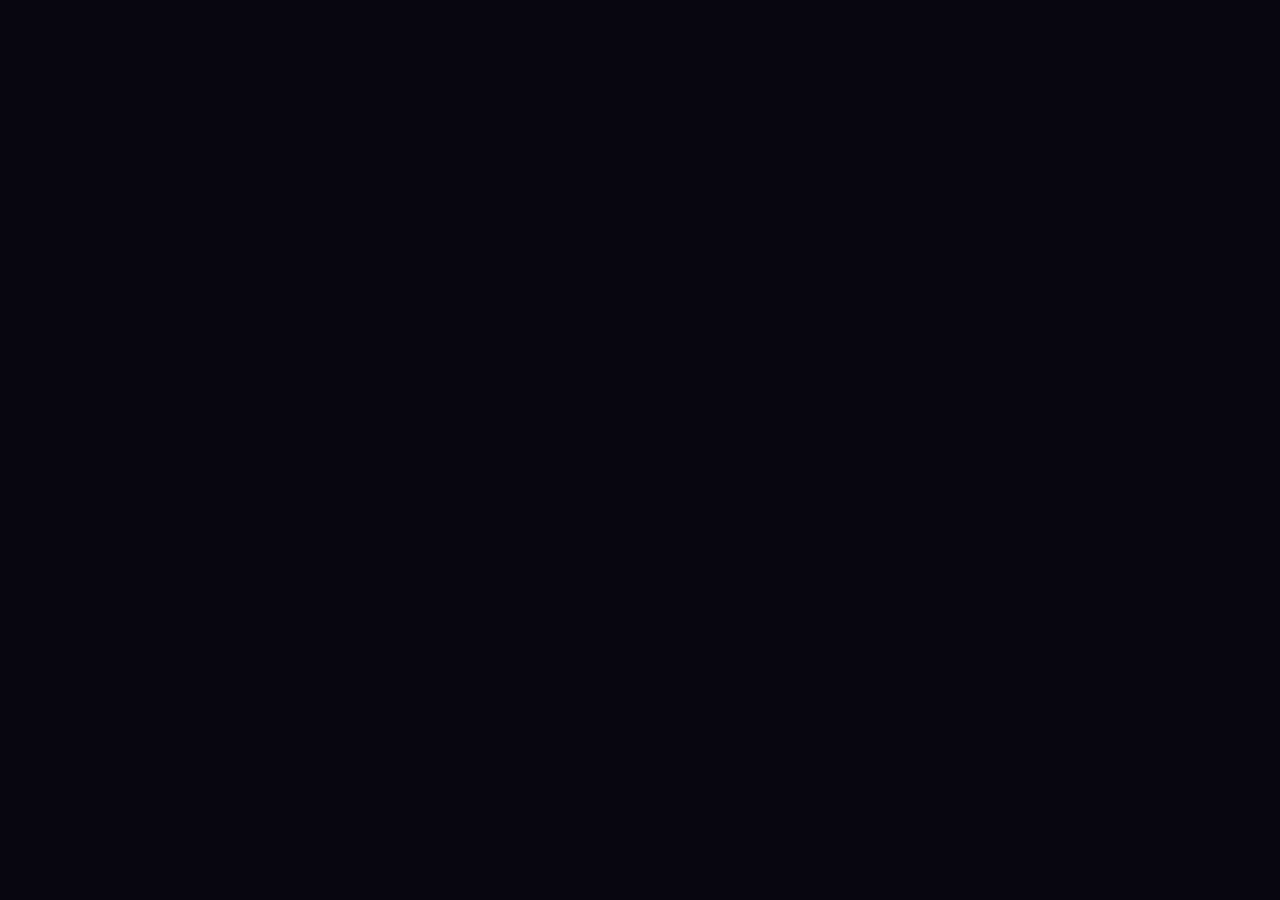
==== commit 9985f624: "Add new Nixology witchy landing page Hand-ported from the nixology-landing-page-01 Lovable export (T" ====
--- a/nixology/index.html
+++ b/nixology/index.html
@@ -1,36 +1,787 @@
-<!doctype html>
+<!DOCTYPE html>
 <html lang="en">
-  <head>
-    <meta charset="UTF-8" />
-    <meta name="viewport" content="width=device-width, initial-scale=1.0" />
-    <!-- TODO: Set the document title to the name of your application -->
-    <title>build notes - byron gronseth</title>
-    <meta name="description" content="lessons learned building an app from scratch with AI design to code">
-    <meta name="author" content="Lovable" />
-
-    <!-- TODO: Update og:title to match your application name -->
-    
-    
-    <meta property="og:type" content="website" />
-    <meta property="og:image" content="https://storage.googleapis.com/gpt-engineer-file-uploads/R620ghDpLLZlWQxg25UfOC7bvmy2/social-images/social-1768881257755-build3.jpg">
-
-    <meta name="twitter:card" content="summary_large_image" />
-    <meta name="twitter:site" content="@Lovable" />
-    <meta name="twitter:image" content="https://storage.googleapis.com/gpt-engineer-file-uploads/R620ghDpLLZlWQxg25UfOC7bvmy2/social-images/social-1768881257755-build3.jpg">
-    
-  
-  
-  
-  <meta property="og:title" content="build notes - byron gronseth">
-  <meta name="twitter:title" content="build notes - byron gronseth">
-  <meta property="og:description" content="lessons learned building an app from scratch with AI design to code">
-  <meta name="twitter:description" content="lessons learned building an app from scratch with AI design to code">
-  <link rel="icon" type="image/png" href="https://storage.googleapis.com/gpt-engineer-file-uploads/R620ghDpLLZlWQxg25UfOC7bvmy2/uploads/1768921918062-Screenshot 2026-01-17 at 11.07.50 AM.png">
-  <script type="module" crossorigin src="assets/index-ChKruwZx.js"></script>
-  <link rel="stylesheet" crossorigin href="assets/index-CL6z5LO6.css">
+<head>
+  <meta charset="UTF-8" />
+  <meta name="viewport" content="width=device-width, initial-scale=1.0" />
+  <title>Nixology — Zero-proof spirits, summoned.</title>
+  <meta name="description" content="A dark, celestial cellar for the sober-curious. Discover, rate, and remember every zero-proof pour with Nixology." />
+  <meta property="og:title" content="Nixology — Zero-proof spirits, summoned." />
+  <meta property="og:description" content="A grimoire for the new pour. Phony negronis, hop water, zero-proof aperitifs — kept beside the friends who actually drink them." />
+  <meta property="og:type" content="website" />
+  <meta name="twitter:card" content="summary_large_image" />
+
+  <link rel="preconnect" href="https://fonts.googleapis.com" />
+  <link rel="preconnect" href="https://fonts.gstatic.com" crossorigin />
+  <link href="https://fonts.googleapis.com/css2?family=EB+Garamond:ital,wght@0,400;0,500;0,600;1,400;1,500;1,600&family=Nunito:wght@300;400;500;600;700&family=Space+Mono:wght@400;700&display=swap" rel="stylesheet" />
+
+  <!-- Tailwind — precompiled ahead of time -->
+  <link rel="stylesheet" href="/nixology/tailwind.css" />
+
+  <script src="https://unpkg.com/react@18.3.1/umd/react.production.min.js" integrity="sha384-DGyLxAyjq0f9SPpVevD6IgztCFlnMF6oW/XQGmfe+IsZ8TqEiDrcHkMLKI6fiB/Z" crossorigin="anonymous"></script>
+  <script src="https://unpkg.com/react-dom@18.3.1/umd/react-dom.production.min.js" integrity="sha384-gTGxhz21lVGYNMcdJOyq01Edg0jhn/c22nsx0kyqP0TxaV5WVdsSH1fSDUf5YJj1" crossorigin="anonymous"></script>
+
+  <style>
+    :root {
+      --background: oklch(0.13 0.025 295);
+      --foreground: oklch(0.96 0.01 290);
+      --card: oklch(0.18 0.03 295);
+      --border: oklch(0.26 0.025 295);
+
+      --font-serif: 'EB Garamond', ui-serif, Georgia, serif;
+      --font-sans: 'Nunito', ui-sans-serif, system-ui, sans-serif;
+      --font-mono: 'Space Mono', ui-monospace, SFMono-Regular, Menlo, monospace;
+
+      --glass-bg: oklch(0.18 0.03 295 / 0.55);
+      --glass-border: oklch(0.5 0.1 300 / 0.18);
+      --shadow-glow: 0 0 60px -10px oklch(0.55 0.21 320 / 0.45);
+      --shadow-card: 0 24px 60px -24px oklch(0.05 0.02 290 / 0.8);
+    }
+
+    * { border-color: var(--border); box-sizing: border-box; }
+
+    html {
+      background-color: var(--background);
+      color: var(--foreground);
+      font-family: var(--font-sans);
+      -webkit-font-smoothing: antialiased;
+      -moz-osx-font-smoothing: grayscale;
+    }
+
+    body {
+      margin: 0;
+      background-color: var(--background);
+      color: var(--foreground);
+      overflow-x: hidden;
+    }
+
+    h1, h2, h3, p { margin: 0; }
+
+    ::selection {
+      background: oklch(0.55 0.21 320 / 0.4);
+      color: oklch(0.99 0 0);
+    }
+
+    /* === Components === */
+    .glass-card {
+      background: var(--glass-bg);
+      backdrop-filter: blur(18px);
+      -webkit-backdrop-filter: blur(18px);
+      border: 1px solid var(--glass-border);
+      box-shadow: var(--shadow-card);
+    }
+
+    .text-gradient-purple {
+      background: linear-gradient(135deg, oklch(0.85 0.12 320), oklch(0.6 0.22 320));
+      -webkit-background-clip: text;
+      background-clip: text;
+      -webkit-text-fill-color: transparent;
+      color: transparent;
+    }
+
+    .glow-purple {
+      box-shadow: 0 0 40px -8px oklch(0.55 0.21 320 / 0.55);
+    }
+
+    .label-mono {
+      font-family: var(--font-mono);
+      text-transform: uppercase;
+      letter-spacing: 0.22em;
+      font-size: 0.7rem;
+      color: oklch(0.7 0.05 290);
+    }
+
+    /* === Scroll deck === */
+    .deck {
+      height: 100dvh;
+      overflow-y: auto;
+      scroll-snap-type: y mandatory;
+      scroll-behavior: smooth;
+      scrollbar-width: none;
+    }
+    .deck::-webkit-scrollbar { display: none; }
+
+    .slide {
+      scroll-snap-align: start;
+      scroll-snap-stop: always;
+      min-height: 100dvh;
+      position: relative;
+      display: flex;
+      align-items: center;
+      justify-content: center;
+      padding: 5rem 1.5rem;
+      overflow: hidden;
+    }
+
+    /* === Reveals === */
+    .reveal {
+      opacity: 0;
+      transform: translateY(28px);
+      transition: opacity 1s cubic-bezier(.2,.7,.2,1), transform 1s cubic-bezier(.2,.7,.2,1);
+    }
+    .reveal.in {
+      opacity: 1;
+      transform: translateY(0);
+    }
+    .reveal-delay-1 { transition-delay: .1s; }
+    .reveal-delay-2 { transition-delay: .25s; }
+    .reveal-delay-3 { transition-delay: .4s; }
+    .reveal-delay-4 { transition-delay: .55s; }
+
+    /* === Animations === */
+    @keyframes smoke-bloom {
+      0%   { transform: translate(-50%, -50%) scale(0.6); opacity: 0; }
+      40%  { opacity: 0.7; }
+      100% { transform: translate(-50%, -50%) scale(1.6); opacity: 0; }
+    }
+    @keyframes glow-pulse {
+      0%, 100% { opacity: 0.5; transform: scale(1); }
+      50%      { opacity: 0.9; transform: scale(1.05); }
+    }
+    @keyframes drift {
+      0%, 100% { transform: translate(0, 0); }
+      50%      { transform: translate(8px, -10px); }
+    }
+    @keyframes drift-slow {
+      0%, 100% { transform: translate(0, 0) rotate(0deg); }
+      50%      { transform: translate(-12px, 8px) rotate(3deg); }
+    }
+    @keyframes marquee {
+      from { transform: translateX(0); }
+      to   { transform: translateX(-50%); }
+    }
+    @keyframes twinkle {
+      0%, 100% { opacity: 0.2; }
+      50%      { opacity: 1; }
+    }
+    @keyframes scroll-cue {
+      0%   { transform: translateY(0); opacity: 0.8; }
+      100% { transform: translateY(10px); opacity: 0; }
+    }
+    @keyframes flicker {
+      0%, 100% { opacity: 0.55; }
+      43%      { opacity: 0.75; }
+      46%      { opacity: 0.4; }
+      49%      { opacity: 0.7; }
+    }
+    @keyframes fadeUpCard {
+      from { opacity: 0; transform: translateY(12px); }
+      to   { opacity: 1; transform: translateY(0); }
+    }
+
+    .animate-glow-pulse { animation: glow-pulse 6s ease-in-out infinite; }
+    .animate-drift { animation: drift 9s ease-in-out infinite; }
+    .animate-drift-slow { animation: drift-slow 14s ease-in-out infinite; }
+    .animate-marquee { animation: marquee 60s linear infinite; }
+    .animate-twinkle { animation: twinkle 4s ease-in-out infinite; }
+    .animate-flicker { animation: flicker 5s ease-in-out infinite; }
+
+    @media (prefers-reduced-motion: reduce) {
+      .reveal { opacity: 1; transform: none; transition: none; }
+      .animate-glow-pulse, .animate-drift, .animate-drift-slow,
+      .animate-marquee, .animate-twinkle, .animate-flicker { animation: none; }
+      .deck { scroll-behavior: auto; }
+    }
+  </style>
 </head>
-
-  <body>
-    <div id="root"></div>
-  </body>
+<body>
+  <div id="root"></div>
+
+  <script>
+  /* global React, ReactDOM */
+  const { useState, useEffect, useRef, useMemo } = React;
+
+  const ASSET = (name) => '/nixology/assets/' + name;
+
+  /* ─────────────────────────── STARFIELD ─────────────────────────── */
+
+  const Starfield = ({ count = 90, className }) => {
+    const stars = useMemo(() => Array.from({ length: count }, (_, i) => ({
+      id: i,
+      top: Math.random() * 100,
+      left: Math.random() * 100,
+      size: Math.random() * 1.6 + 0.4,
+      delay: Math.random() * 4,
+      duration: 3 + Math.random() * 4,
+      opacity: 0.3 + Math.random() * 0.6
+    })), [count]);
+
+    return React.createElement('div', {
+      'aria-hidden': true,
+      className: className,
+      style: { position: 'absolute', inset: 0, pointerEvents: 'none', overflow: 'hidden' }
+    }, stars.map((s) => React.createElement('span', {
+      key: s.id,
+      className: 'animate-twinkle',
+      style: {
+        position: 'absolute',
+        top: s.top + '%',
+        left: s.left + '%',
+        width: s.size + 'px',
+        height: s.size + 'px',
+        borderRadius: '50%',
+        background: 'oklch(0.96 0.01 290)',
+        opacity: s.opacity,
+        boxShadow: '0 0 4px oklch(0.85 0.12 320 / 0.5)',
+        animationDelay: s.delay + 's',
+        animationDuration: s.duration + 's'
+      }
+    })));
+  };
+
+  /* ─────────────────────────── SMOKE LAYER ─────────────────────────── */
+
+  const SmokeLayer = ({ variant = 'mixed', intensity = 1 }) => {
+    const purple = 'oklch(0.55 0.21 320 / 0.35)';
+    const teal = 'oklch(0.55 0.13 220 / 0.25)';
+    return React.createElement('div', {
+      'aria-hidden': true,
+      style: { position: 'absolute', inset: 0, pointerEvents: 'none', overflow: 'hidden' }
+    },
+      (variant === 'purple' || variant === 'mixed') && React.createElement('div', {
+        className: 'animate-glow-pulse',
+        style: {
+          position: 'absolute', top: '30%', left: '20%',
+          width: '60vw', height: '60vw', maxWidth: '900px', maxHeight: '900px',
+          background: 'radial-gradient(circle, ' + purple + ' 0%, transparent 60%)',
+          filter: 'blur(40px)', opacity: 0.7 * intensity
+        }
+      }),
+      (variant === 'teal' || variant === 'mixed') && React.createElement('div', {
+        className: 'animate-glow-pulse',
+        style: {
+          position: 'absolute', bottom: '10%', right: '10%',
+          width: '50vw', height: '50vw', maxWidth: '700px', maxHeight: '700px',
+          background: 'radial-gradient(circle, ' + teal + ' 0%, transparent 60%)',
+          filter: 'blur(50px)', opacity: 0.6 * intensity, animationDelay: '2s'
+        }
+      })
+    );
+  };
+
+  /* ─────────────────────────── NIXOLOGY MARK ─────────────────────────── */
+
+  const NixologyMark = ({ className }) => React.createElement('span', {
+    className: className,
+    style: {
+      fontFamily: 'var(--font-serif)', fontWeight: 500, letterSpacing: '-0.02em',
+      display: 'inline-flex', alignItems: 'baseline', lineHeight: 1
+    }
+  },
+    React.createElement('span', null, 'N'),
+    React.createElement('span', { style: { position: 'relative', display: 'inline-block' } },
+      'ixology',
+      React.createElement('svg', {
+        viewBox: '0 0 24 24', 'aria-hidden': true,
+        style: { position: 'absolute', top: '-0.55em', left: '0.06em', width: '0.45em', height: '0.45em', color: 'oklch(0.96 0.01 290)' }
+      }, React.createElement('path', { d: 'M12 2 L13.4 9.4 L20.8 10.8 L13.4 12.2 L12 19.6 L10.6 12.2 L3.2 10.8 L10.6 9.4 Z', fill: 'currentColor' }))
+    )
+  );
+
+  /* ─────────────────────────── SIDE NAV ─────────────────────────── */
+
+  const SideNav = ({ slides, active, onJump }) => React.createElement('nav', {
+    'aria-label': 'Slide navigation',
+    style: {
+      position: 'fixed', right: '1.25rem', top: '50%', transform: 'translateY(-50%)',
+      zIndex: 50, display: 'flex', flexDirection: 'column', gap: '0.9rem'
+    }
+  }, slides.map((s, i) => {
+    const isActive = i === active;
+    return React.createElement('button', {
+      key: s.id,
+      onClick: () => onJump(i),
+      'aria-label': 'Go to slide ' + (i + 1) + ': ' + s.label,
+      'aria-current': isActive ? 'true' : undefined,
+      className: 'group',
+      style: {
+        position: 'relative', width: '10px', height: '10px', borderRadius: '999px',
+        background: isActive ? 'oklch(0.66 0.22 320)' : 'oklch(0.5 0.05 290 / 0.4)',
+        boxShadow: isActive ? '0 0 14px 2px oklch(0.66 0.22 320 / 0.7)' : 'none',
+        border: '1px solid oklch(0.5 0.1 300 / 0.25)',
+        transition: 'all 0.4s ease', cursor: 'pointer'
+      }
+    }, React.createElement('span', {
+      className: 'group-hover:!opacity-100',
+      style: {
+        position: 'absolute', right: '1.4rem', top: '50%', transform: 'translateY(-50%)',
+        fontFamily: 'var(--font-mono)', fontSize: '0.65rem', letterSpacing: '0.2em',
+        textTransform: 'uppercase', color: 'oklch(0.85 0.05 290)',
+        background: 'oklch(0.13 0.025 295 / 0.85)', padding: '0.3rem 0.6rem', borderRadius: '2px',
+        border: '1px solid oklch(0.5 0.1 300 / 0.2)', opacity: 0, pointerEvents: 'none',
+        whiteSpace: 'nowrap', transition: 'opacity 0.25s ease'
+      }
+    }, s.label));
+  }));
+
+  /* ─────────────────────────── SCROLL DECK ─────────────────────────── */
+
+  const ScrollDeck = ({ slides }) => {
+    const containerRef = useRef(null);
+    const sectionRefs = useRef([]);
+    const [active, setActive] = useState(0);
+
+    useEffect(() => {
+      const observer = new IntersectionObserver((entries) => {
+        entries.forEach((e) => {
+          const idx = Number(e.target.dataset.index);
+          if (e.isIntersecting && e.intersectionRatio >= 0.55) {
+            setActive(idx);
+          }
+          if (e.isIntersecting) {
+            e.target.querySelectorAll('.reveal').forEach((el) => el.classList.add('in'));
+          }
+        });
+      }, { root: containerRef.current, threshold: [0.2, 0.55, 0.8] });
+      sectionRefs.current.forEach((el) => el && observer.observe(el));
+      return () => observer.disconnect();
+    }, [slides.length]);
+
+    useEffect(() => {
+      const onKey = (e) => {
+        const tag = e.target && e.target.tagName;
+        if (tag === 'INPUT' || tag === 'TEXTAREA') return;
+        let next = active;
+        if (['ArrowDown', 'PageDown', ' '].includes(e.key)) {
+          e.preventDefault();
+          next = Math.min(slides.length - 1, active + 1);
+        } else if (['ArrowUp', 'PageUp'].includes(e.key)) {
+          e.preventDefault();
+          next = Math.max(0, active - 1);
+        } else if (e.key === 'Home') {
+          e.preventDefault();
+          next = 0;
+        } else if (e.key === 'End') {
+          e.preventDefault();
+          next = slides.length - 1;
+        } else {
+          return;
+        }
+        jump(next);
+      };
+      window.addEventListener('keydown', onKey);
+      return () => window.removeEventListener('keydown', onKey);
+    }, [active, slides.length]);
+
+    const jump = (i) => {
+      const el = sectionRefs.current[i];
+      if (el) el.scrollIntoView({ behavior: 'smooth', block: 'start' });
+    };
+
+    return React.createElement(React.Fragment, null,
+      React.createElement('a', {
+        href: '#slide-cta',
+        style: { position: 'absolute', left: '-9999px', top: 0 },
+        onFocus: (e) => {
+          e.currentTarget.style.left = '1rem';
+          e.currentTarget.style.top = '1rem';
+          e.currentTarget.style.zIndex = '100';
+          e.currentTarget.style.background = 'oklch(0.55 0.21 320)';
+          e.currentTarget.style.color = 'white';
+          e.currentTarget.style.padding = '0.5rem 1rem';
+          e.currentTarget.style.borderRadius = '4px';
+        },
+        onBlur: (e) => { e.currentTarget.style.left = '-9999px'; }
+      }, 'Skip to call-to-action'),
+      React.createElement('div', { ref: containerRef, className: 'deck' },
+        slides.map((s, i) => React.createElement('section', {
+          key: s.id,
+          id: 'slide-' + s.id,
+          'data-index': i,
+          ref: (el) => { sectionRefs.current[i] = el; },
+          'aria-labelledby': 'heading-' + s.id,
+          className: 'slide'
+        }, s.node))
+      ),
+      React.createElement(SideNav, {
+        slides: slides.map((s) => ({ id: s.id, label: s.label })),
+        active: active,
+        onJump: jump
+      })
+    );
+  };
+
+  /* ─────────────────────────── HERO SLIDE ─────────────────────────── */
+
+  const HeroSlide = () => React.createElement(React.Fragment, null,
+    React.createElement(Starfield, { count: 120 }),
+    React.createElement('video', {
+      src: ASSET('purple-smoke.mp4'),
+      autoPlay: true, loop: true, muted: true, playsInline: true, 'aria-hidden': true,
+      style: {
+        position: 'absolute', inset: 0, width: '100%', height: '100%', objectFit: 'cover',
+        opacity: 0.55, mixBlendMode: 'screen', zIndex: 1, pointerEvents: 'none'
+      }
+    }),
+    React.createElement('div', {
+      'aria-hidden': true,
+      style: {
+        position: 'absolute', inset: 0,
+        background: 'radial-gradient(ellipse at center, transparent 35%, var(--background) 95%)',
+        zIndex: 1, pointerEvents: 'none'
+      }
+    }),
+    React.createElement('div', { style: { position: 'relative', textAlign: 'center', maxWidth: '60rem', zIndex: 2 } },
+      React.createElement('p', { className: 'label-mono reveal reveal-delay-1' }, 'Zero proof · Full ritual'),
+      React.createElement('h1', {
+        id: 'heading-hero', className: 'reveal reveal-delay-2',
+        style: { margin: '1.5rem auto 1.5rem', lineHeight: 0.95 }
+      }, React.createElement('img', {
+        src: ASSET('nixology-logo.png'), alt: 'Nixology',
+        style: {
+          display: 'block', width: 'min(82vw, 720px)', height: 'auto', margin: '0 auto',
+          filter: 'drop-shadow(0 0 24px oklch(0.55 0.21 320 / 0.55)) drop-shadow(0 0 60px oklch(0.55 0.21 320 / 0.35))'
+        }
+      })),
+      React.createElement('p', {
+        className: 'reveal reveal-delay-3',
+        style: {
+          fontFamily: 'var(--font-serif)', fontStyle: 'italic', fontSize: 'clamp(1.25rem, 2.6vw, 1.9rem)',
+          color: 'oklch(0.78 0.05 290)', maxWidth: '36rem', margin: '0 auto', lineHeight: 1.4
+        }
+      }, 'A potion without the poison —', React.createElement('br', null), 'a cellar for the sober-curious.'),
+      React.createElement('div', {
+        className: 'reveal reveal-delay-4',
+        style: {
+          position: 'absolute', bottom: '-7rem', left: '50%', transform: 'translateX(-50%)',
+          display: 'flex', flexDirection: 'column', alignItems: 'center', gap: '0.5rem',
+          color: 'oklch(0.7 0.05 290)'
+        }
+      },
+        React.createElement('span', {
+          style: { fontFamily: 'var(--font-mono)', fontSize: '0.65rem', letterSpacing: '0.3em', textTransform: 'uppercase' }
+        }, 'Scroll to summon'),
+        React.createElement('svg', { width: 14, height: 22, viewBox: '0 0 14 22', fill: 'none', 'aria-hidden': true },
+          React.createElement('rect', { x: 1, y: 1, width: 12, height: 20, rx: 6, stroke: 'currentColor' }),
+          React.createElement('circle', { cx: 7, cy: 7, r: 1.5, fill: 'currentColor', style: { animation: 'scroll-cue 1.6s ease-in-out infinite' } })
+        )
+      )
+    )
+  );
+
+  /* ─────────────────────────── PROBLEM SLIDE ─────────────────────────── */
+
+  const ProblemSlide = () => React.createElement(React.Fragment, null,
+    React.createElement(SmokeLayer, { variant: 'purple', intensity: 0.6 }),
+    React.createElement('div', {
+      style: {
+        position: 'relative', zIndex: 2, display: 'grid', gridTemplateColumns: '1fr',
+        gap: '3rem', maxWidth: '80rem', width: '100%', alignItems: 'center'
+      },
+      className: 'md:!grid-cols-2'
+    },
+      React.createElement('div', { className: 'reveal reveal-delay-1' },
+        React.createElement('p', { className: 'label-mono' }, 'The spell'),
+        React.createElement('h2', {
+          id: 'heading-problem',
+          style: {
+            fontFamily: 'var(--font-serif)', fontWeight: 500, fontStyle: 'italic',
+            fontSize: 'clamp(2.5rem, 6vw, 5rem)', lineHeight: 1.05, margin: '1.25rem 0 0',
+            color: 'var(--foreground)'
+          }
+        }, 'Sober-curious,', React.createElement('br', null), React.createElement('span', { className: 'text-gradient-purple' }, 'not spirit-less.'))
+      ),
+      React.createElement('div', {
+        className: 'glass-card reveal reveal-delay-2',
+        style: { padding: '2.5rem', borderRadius: '8px', display: 'flex', flexDirection: 'column', gap: '1.25rem' }
+      },
+        React.createElement('p', { style: { fontSize: '1.05rem', lineHeight: 1.7, color: 'oklch(0.85 0.02 290)' } },
+          'The bar shrugged when you asked for something interesting without the alcohol. Recommendations? A flat soda water with lime.'),
+        React.createElement('p', { style: { fontSize: '1.05rem', lineHeight: 1.7, color: 'oklch(0.75 0.03 290)' } },
+          'Nixology is a grimoire for the new pour — phony negronis, hop water, zero-proof aperitifs — kept beside the friends who actually drink them.'),
+        React.createElement('p', {
+          style: {
+            fontFamily: 'var(--font-serif)', fontStyle: 'italic', fontSize: '1.15rem',
+            color: 'oklch(0.7 0.12 320)', borderTop: '1px solid oklch(0.5 0.1 300 / 0.2)', paddingTop: '1.25rem'
+          }
+        }, '"Brew the ritual. Skip the hangover."')
+      )
+    )
+  );
+
+  /* ─────────────────────────── PRODUCT SLIDE ─────────────────────────── */
+
+  const ProductSlide = () => React.createElement(React.Fragment, null,
+    React.createElement(SmokeLayer, { variant: 'mixed', intensity: 0.8 }),
+    React.createElement('div', { style: { position: 'relative', zIndex: 2, textAlign: 'center', maxWidth: '60rem', width: '100%' } },
+      React.createElement('p', { className: 'label-mono reveal reveal-delay-1' }, 'The brew'),
+      React.createElement('h2', {
+        id: 'heading-product', className: 'reveal reveal-delay-2',
+        style: { fontFamily: 'var(--font-serif)', fontWeight: 500, fontSize: 'clamp(2.25rem, 5vw, 3.75rem)', lineHeight: 1.1, margin: '1rem 0 3rem', color: 'var(--foreground)' }
+      }, 'Your cellar, ', React.createElement('em', { className: 'text-gradient-purple' }, 'conjured.')),
+      React.createElement('div', { style: { position: 'relative', width: 'min(280px, 70vw)', margin: '0 auto' }, className: 'reveal reveal-delay-3' },
+        React.createElement('div', {
+          className: 'animate-glow-pulse',
+          style: {
+            position: 'absolute', inset: '-30%',
+            background: 'radial-gradient(circle, oklch(0.55 0.21 320 / 0.45) 0%, transparent 65%)',
+            filter: 'blur(20px)', borderRadius: '50%', zIndex: 0
+          }
+        }),
+        React.createElement('div', {
+          style: {
+            position: 'relative', zIndex: 1, borderRadius: '2.5rem', padding: '0.6rem',
+            background: 'linear-gradient(160deg, oklch(0.3 0.05 295), oklch(0.15 0.03 295))',
+            border: '1px solid oklch(0.5 0.1 300 / 0.35)',
+            boxShadow: '0 0 80px -10px oklch(0.55 0.21 320 / 0.5), 0 30px 60px -20px oklch(0.05 0.02 290 / 0.9)'
+          }
+        }, React.createElement('img', {
+          src: ASSET('nixology-app-home.png'),
+          alt: 'Nixology app home screen showing total drinks, average rating, and a collection of zero-proof beers, cocktails, spirits, and wine.',
+          loading: 'lazy',
+          style: { width: '100%', display: 'block', borderRadius: '2rem' }
+        })),
+        React.createElement('img', {
+          src: ASSET('sigil-star.png'), alt: '', 'aria-hidden': true, loading: 'lazy', className: 'animate-drift',
+          style: { position: 'absolute', top: '-20%', right: '-30%', width: '120px', opacity: 0.85, filter: 'drop-shadow(0 0 20px oklch(0.55 0.21 320 / 0.5))' }
+        }),
+        React.createElement('img', {
+          src: ASSET('sigil-moon.png'), alt: '', 'aria-hidden': true, loading: 'lazy', className: 'animate-drift-slow',
+          style: { position: 'absolute', bottom: '-15%', left: '-40%', width: '160px', opacity: 0.7, filter: 'drop-shadow(0 0 20px oklch(0.55 0.21 320 / 0.4))' }
+        }),
+        React.createElement('img', {
+          src: ASSET('sigil-chalice.png'), alt: '', 'aria-hidden': true, loading: 'lazy', className: 'animate-drift',
+          style: { position: 'absolute', top: '30%', left: '-45%', width: '110px', opacity: 0.6, animationDelay: '1.5s', filter: 'drop-shadow(0 0 15px oklch(0.55 0.13 220 / 0.5))' }
+        })
+      )
+    )
+  );
+
+  /* ─────────────────────────── FEATURES SLIDE ─────────────────────────── */
+
+  const RITUALS = [
+    { no: '01', name: 'Discover', body: 'An oracle for what to pour next — dark beers, sparkling wines, phony aperitifs — matched to your taste.' },
+    { no: '02', name: 'Cellar', body: 'A grimoire of every zero-proof bottle and pour you\'ve tried. Rated, reviewed, remembered.' },
+    { no: '03', name: 'Conjure', body: 'Scan a label, snap a photo, or whisper it in. Your collection appears as if by magic.' }
+  ];
+
+  const FeaturesSlide = () => React.createElement(React.Fragment, null,
+    React.createElement(SmokeLayer, { variant: 'teal', intensity: 0.7 }),
+    React.createElement('div', { style: { position: 'relative', zIndex: 2, maxWidth: '80rem', width: '100%' } },
+      React.createElement('div', { style: { textAlign: 'center', marginBottom: '3.5rem' } },
+        React.createElement('p', { className: 'label-mono reveal reveal-delay-1' }, 'Three rituals'),
+        React.createElement('h2', {
+          id: 'heading-features', className: 'reveal reveal-delay-2',
+          style: { fontFamily: 'var(--font-serif)', fontWeight: 500, fontSize: 'clamp(2.25rem, 5vw, 3.75rem)', lineHeight: 1.1, margin: '1rem 0 0', color: 'var(--foreground)' }
+        }, 'Every pour, ', React.createElement('em', { className: 'text-gradient-purple' }, 'a small spell.'))
+      ),
+      React.createElement('div', { style: { display: 'grid', gridTemplateColumns: 'repeat(auto-fit, minmax(260px, 1fr))', gap: '1.5rem' } },
+        RITUALS.map((r, i) => React.createElement('div', {
+          key: r.no,
+          className: 'glass-card reveal reveal-delay-' + (i + 2),
+          style: {
+            padding: '2.25rem', borderRadius: '8px', display: 'flex', flexDirection: 'column',
+            gap: '1.25rem', position: 'relative', overflow: 'hidden',
+            transition: 'transform 0.4s ease, box-shadow 0.4s ease', cursor: 'default'
+          },
+          onMouseEnter: (e) => {
+            e.currentTarget.style.transform = 'translateY(-4px)';
+            e.currentTarget.style.boxShadow = '0 0 50px -10px oklch(0.55 0.21 320 / 0.55), 0 30px 60px -25px oklch(0.05 0.02 290 / 0.9)';
+          },
+          onMouseLeave: (e) => {
+            e.currentTarget.style.transform = '';
+            e.currentTarget.style.boxShadow = '';
+          }
+        },
+          React.createElement('div', { style: { display: 'flex', alignItems: 'baseline', justifyContent: 'space-between' } },
+            React.createElement('span', { className: 'label-mono', style: { color: 'oklch(0.75 0.12 320)' } }, 'Ritual ' + r.no),
+            React.createElement('span', { style: { fontFamily: 'var(--font-serif)', fontStyle: 'italic', fontSize: '2.5rem', color: 'oklch(0.5 0.08 290 / 0.6)', lineHeight: 1 } }, r.no)
+          ),
+          React.createElement('h3', { style: { fontFamily: 'var(--font-serif)', fontWeight: 500, fontSize: '2rem', color: 'var(--foreground)', margin: 0 } }, r.name),
+          React.createElement('p', { style: { fontSize: '0.98rem', lineHeight: 1.65, color: 'oklch(0.78 0.03 290)', margin: 0 } }, r.body)
+        ))
+      )
+    )
+  );
+
+  /* ─────────────────────────── GRIMOIRE SLIDE ─────────────────────────── */
+
+  const SPIRITS = [
+    'Phony Negroni', 'Lagunitas Hazy IPNA', 'Athletic All Out Stout', 'Leitz Eins Zwei Sparkling Rosé',
+    'St. Agrestis Phony', 'Golden Road Mango Cart NA', "Lyre's Italian Spritz", 'Seedlip Garden 108',
+    'Ghia Berry', 'Athletic Run Wild IPA', 'Free AF Spiced Rum', 'Töst Rosé'
+  ];
+
+  const GrimoireSlide = () => {
+    const row = SPIRITS.concat(SPIRITS);
+    return React.createElement(React.Fragment, null,
+      React.createElement('div', {
+        'aria-hidden': true,
+        style: { position: 'absolute', inset: 0, background: 'radial-gradient(ellipse at center, oklch(0.18 0.05 295) 0%, oklch(0.1 0.02 295) 70%)' }
+      }),
+      React.createElement('div', { style: { position: 'relative', zIndex: 2, width: '100%', textAlign: 'center' } },
+        React.createElement('p', { className: 'label-mono reveal reveal-delay-1' }, 'The grimoire'),
+        React.createElement('h2', {
+          id: 'heading-grimoire', className: 'reveal reveal-delay-2',
+          style: { fontFamily: 'var(--font-serif)', fontWeight: 500, fontSize: 'clamp(2.25rem, 5vw, 3.75rem)', lineHeight: 1.1, margin: '1rem 0 3.5rem', color: 'var(--foreground)' }
+        }, 'A whole library of ', React.createElement('em', { className: 'text-gradient-purple' }, 'other-worldly'), ' pours.'),
+        [0, 1].map((rowIdx) => React.createElement('div', {
+          key: rowIdx,
+          className: 'reveal reveal-delay-3',
+          style: {
+            overflow: 'hidden',
+            maskImage: 'linear-gradient(90deg, transparent, black 12%, black 88%, transparent)',
+            WebkitMaskImage: 'linear-gradient(90deg, transparent, black 12%, black 88%, transparent)',
+            padding: '1rem 0'
+          }
+        }, React.createElement('div', {
+          className: 'animate-marquee',
+          style: {
+            display: 'inline-flex', gap: '3rem', whiteSpace: 'nowrap',
+            animationDirection: rowIdx === 1 ? 'reverse' : 'normal',
+            animationDuration: rowIdx === 1 ? '75s' : '60s'
+          }
+        }, row.map((s, i) => React.createElement('span', {
+          key: i,
+          style: {
+            fontFamily: 'var(--font-serif)', fontStyle: rowIdx === 1 ? 'normal' : 'italic',
+            fontSize: 'clamp(1.75rem, 3.5vw, 2.75rem)', color: 'oklch(0.85 0.02 290)',
+            display: 'inline-flex', alignItems: 'center', gap: '3rem'
+          }
+        }, s, React.createElement('span', { style: { color: 'oklch(0.6 0.18 320)' } }, '✦')))))
+        )
+      )
+    );
+  };
+
+  /* ─────────────────────────── TESTIMONIAL SLIDE ─────────────────────────── */
+
+  const WHISPERS = [
+    { quote: "I finally have a place that takes my zero-proof obsession seriously. It's like Letterboxd for the sober-curious.", name: 'Maeve · Brooklyn, NY' },
+    { quote: 'Scanned a can of Athletic at the bodega and it was already in my cellar before I paid. Witchcraft.', name: 'Theo · Los Angeles, CA' },
+    { quote: "Beautiful, dark, and a little mystical. The opposite of every other 'wellness' app I've tried.", name: 'Priya · London, UK' }
+  ];
+
+  const TestimonialSlide = () => {
+    const [i, setI] = useState(0);
+    useEffect(() => {
+      const t = setInterval(() => setI((p) => (p + 1) % WHISPERS.length), 5500);
+      return () => clearInterval(t);
+    }, []);
+    const w = WHISPERS[i];
+
+    return React.createElement(React.Fragment, null,
+      React.createElement(SmokeLayer, { variant: 'purple', intensity: 0.5 }),
+      React.createElement('div', {
+        'aria-hidden': true, className: 'animate-flicker',
+        style: {
+          position: 'absolute', top: '50%', left: '50%', transform: 'translate(-50%, -50%)',
+          width: '60vw', height: '60vw', maxWidth: '700px', maxHeight: '700px',
+          background: 'radial-gradient(circle, oklch(0.6 0.18 320 / 0.35) 0%, transparent 60%)',
+          filter: 'blur(40px)', pointerEvents: 'none'
+        }
+      }),
+      React.createElement('div', { style: { position: 'relative', zIndex: 2, maxWidth: '44rem', width: '100%', textAlign: 'center' } },
+        React.createElement('p', { className: 'label-mono reveal reveal-delay-1' }, 'Whispers'),
+        React.createElement('h2', { id: 'heading-testimonial', style: { position: 'absolute', left: '-9999px' } }, 'What the coven says'),
+        React.createElement('div', {
+          className: 'reveal reveal-delay-2',
+          style: { display: 'flex', justifyContent: 'center', gap: '0.4rem', margin: '1.25rem 0 2rem', color: 'oklch(0.7 0.13 220)' }
+        }, Array.from({ length: 5 }).map((_, idx) => React.createElement('svg', {
+          key: idx, width: 22, height: 22, viewBox: '0 0 24 24', fill: 'currentColor', 'aria-hidden': true,
+          style: { filter: 'drop-shadow(0 0 6px oklch(0.55 0.13 220 / 0.7))' }
+        }, React.createElement('path', { d: 'M12 2 L14.4 9 L21.8 9.5 L16 14.3 L17.8 21.5 L12 17.5 L6.2 21.5 L8 14.3 L2.2 9.5 L9.6 9 Z' })))),
+        React.createElement('div', {
+          key: i, className: 'glass-card',
+          style: { padding: '3rem 2rem', borderRadius: '8px', animation: 'fadeUpCard 0.7s ease-out' }
+        },
+          React.createElement('p', {
+            style: { fontFamily: 'var(--font-serif)', fontStyle: 'italic', fontSize: 'clamp(1.4rem, 2.6vw, 2rem)', lineHeight: 1.4, color: 'oklch(0.92 0.02 290)', margin: 0 }
+          }, '"' + w.quote + '"'),
+          React.createElement('p', { className: 'label-mono', style: { marginTop: '1.75rem', color: 'oklch(0.7 0.05 290)' } }, '— ' + w.name)
+        ),
+        React.createElement('div', { style: { display: 'flex', justifyContent: 'center', gap: '0.5rem', marginTop: '1.75rem' } },
+          WHISPERS.map((_, idx) => React.createElement('button', {
+            key: idx,
+            onClick: () => setI(idx),
+            'aria-label': 'Whisper ' + (idx + 1),
+            style: {
+              width: idx === i ? '24px' : '8px', height: '8px', borderRadius: '999px',
+              background: idx === i ? 'oklch(0.66 0.22 320)' : 'oklch(0.4 0.05 290)',
+              border: 'none', transition: 'all 0.4s ease', cursor: 'pointer'
+            }
+          }))
+        )
+      )
+    );
+  };
+
+  /* ─────────────────────────── CTA SLIDE ─────────────────────────── */
+
+  const CtaSlide = () => React.createElement(React.Fragment, null,
+    React.createElement(Starfield, { count: 80 }),
+    React.createElement(SmokeLayer, { variant: 'mixed', intensity: 1.1 }),
+    React.createElement('div', { style: { position: 'relative', zIndex: 2, textAlign: 'center', maxWidth: '48rem', width: '100%' } },
+      React.createElement('div', { className: 'reveal reveal-delay-1', style: { display: 'flex', justifyContent: 'center', marginBottom: '2rem' } },
+        React.createElement('img', {
+          src: ASSET('nixology-app-tile.png'), alt: 'Nixology app icon',
+          style: {
+            width: 'clamp(96px, 14vw, 144px)', height: 'auto', borderRadius: '28px',
+            boxShadow: '0 0 40px oklch(0.55 0.21 320 / 0.55), 0 0 100px oklch(0.55 0.21 320 / 0.3), 0 10px 30px oklch(0 0 0 / 0.5)'
+          }
+        })
+      ),
+      React.createElement('p', { className: 'label-mono reveal reveal-delay-1' }, 'Join the coven'),
+      React.createElement('h2', {
+        id: 'heading-cta', className: 'reveal reveal-delay-2',
+        style: { fontFamily: 'var(--font-serif)', fontWeight: 500, fontSize: 'clamp(2.75rem, 7vw, 5.5rem)', lineHeight: 1.02, margin: '1rem 0 1.5rem', color: 'var(--foreground)' }
+      }, 'Pour something ', React.createElement('em', { className: 'text-gradient-purple' }, 'other-worldly.')),
+      React.createElement('p', {
+        className: 'reveal reveal-delay-3',
+        style: { fontFamily: 'var(--font-serif)', fontStyle: 'italic', fontSize: '1.25rem', color: 'oklch(0.78 0.05 290)', margin: '0 auto 3rem', maxWidth: '30rem', lineHeight: 1.5 }
+      }, "Download Nixology and start a cellar that won't leave you cursed in the morning."),
+      React.createElement('div', {
+        className: 'reveal reveal-delay-4',
+        style: { display: 'flex', gap: '1rem', justifyContent: 'center', flexWrap: 'wrap', marginBottom: '4rem' }
+      },
+        React.createElement('a', {
+          href: '#', className: 'glow-purple',
+          style: {
+            padding: '1rem 2rem', borderRadius: '4px',
+            background: 'linear-gradient(135deg, oklch(0.6 0.22 320), oklch(0.45 0.18 320))',
+            color: 'white', textDecoration: 'none', fontFamily: 'var(--font-mono)', fontSize: '0.85rem',
+            letterSpacing: '0.18em', textTransform: 'uppercase', border: '1px solid oklch(0.7 0.18 320 / 0.5)',
+            transition: 'transform 0.3s ease'
+          },
+          onMouseEnter: (e) => { e.currentTarget.style.transform = 'translateY(-2px)'; },
+          onMouseLeave: (e) => { e.currentTarget.style.transform = ''; }
+        }, '⬇  App Store'),
+        React.createElement('a', {
+          href: '#',
+          style: {
+            padding: '1rem 2rem', borderRadius: '4px', background: 'oklch(0.18 0.03 295 / 0.6)',
+            color: 'oklch(0.92 0.02 290)', textDecoration: 'none', fontFamily: 'var(--font-mono)', fontSize: '0.85rem',
+            letterSpacing: '0.18em', textTransform: 'uppercase', border: '1px solid oklch(0.5 0.1 300 / 0.4)',
+            backdropFilter: 'blur(10px)', transition: 'transform 0.3s ease'
+          },
+          onMouseEnter: (e) => { e.currentTarget.style.transform = 'translateY(-2px)'; },
+          onMouseLeave: (e) => { e.currentTarget.style.transform = ''; }
+        }, '⬇  Google Play')
+      ),
+      React.createElement('div', {
+        className: 'reveal reveal-delay-4',
+        style: { display: 'flex', flexDirection: 'column', alignItems: 'center', gap: '0.5rem', color: 'oklch(0.55 0.05 290)' }
+      },
+        React.createElement(NixologyMark, { className: 'text-gradient-purple' }),
+        React.createElement('p', { className: 'label-mono', style: { marginTop: '0.5rem', color: 'oklch(0.5 0.04 290)' } }, 'Zero-proof cellar · Made with moonlight')
+      )
+    )
+  );
+
+  /* ─────────────────────────── APP ─────────────────────────── */
+
+  const App = () => React.createElement('main', null, React.createElement(ScrollDeck, {
+    slides: [
+      { id: 'hero', label: 'Invocation', node: React.createElement(HeroSlide) },
+      { id: 'problem', label: 'The Spell', node: React.createElement(ProblemSlide) },
+      { id: 'product', label: 'The Brew', node: React.createElement(ProductSlide) },
+      { id: 'features', label: 'Three Rituals', node: React.createElement(FeaturesSlide) },
+      { id: 'grimoire', label: 'The Grimoire', node: React.createElement(GrimoireSlide) },
+      { id: 'testimonial', label: 'Whispers', node: React.createElement(TestimonialSlide) },
+      { id: 'cta', label: 'Join the Coven', node: React.createElement(CtaSlide) }
+    ]
+  }));
+
+  ReactDOM.createRoot(document.getElementById('root')).render(React.createElement(App));
+  </script>
+</body>
 </html>
